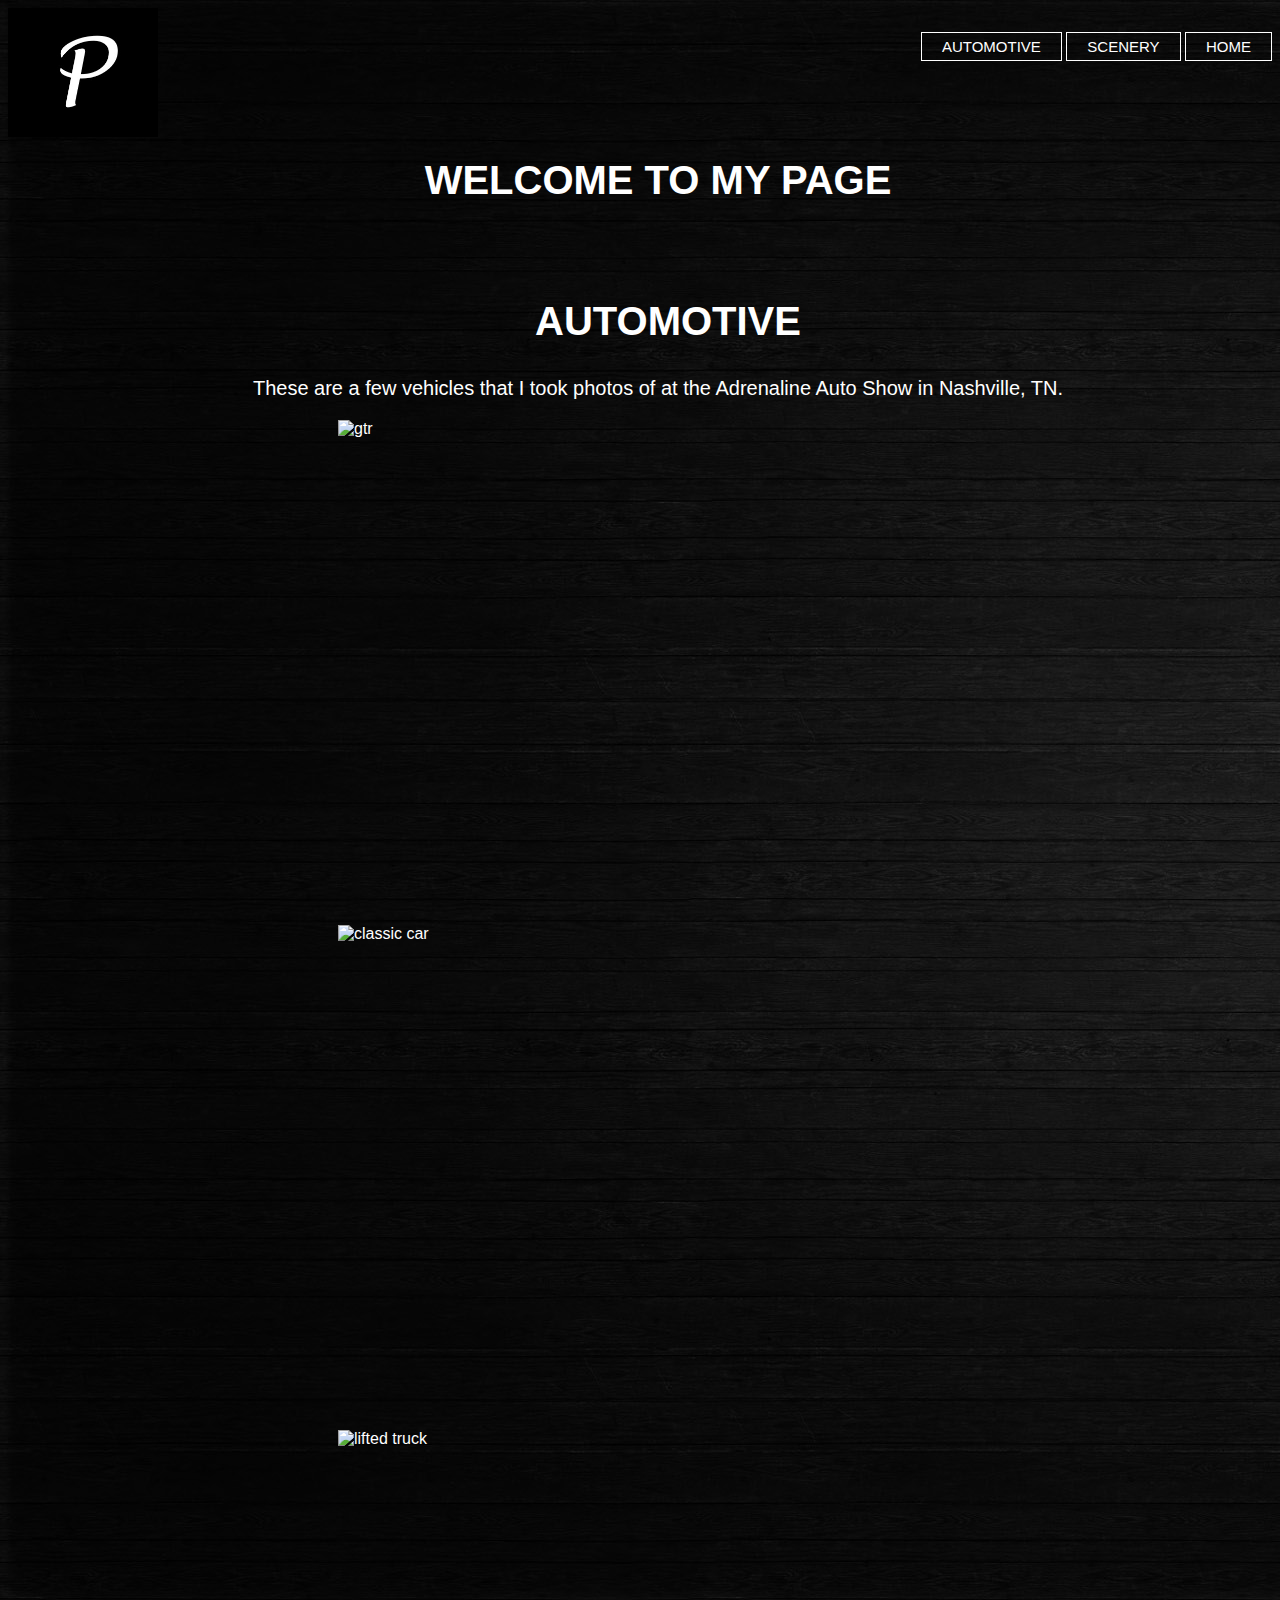
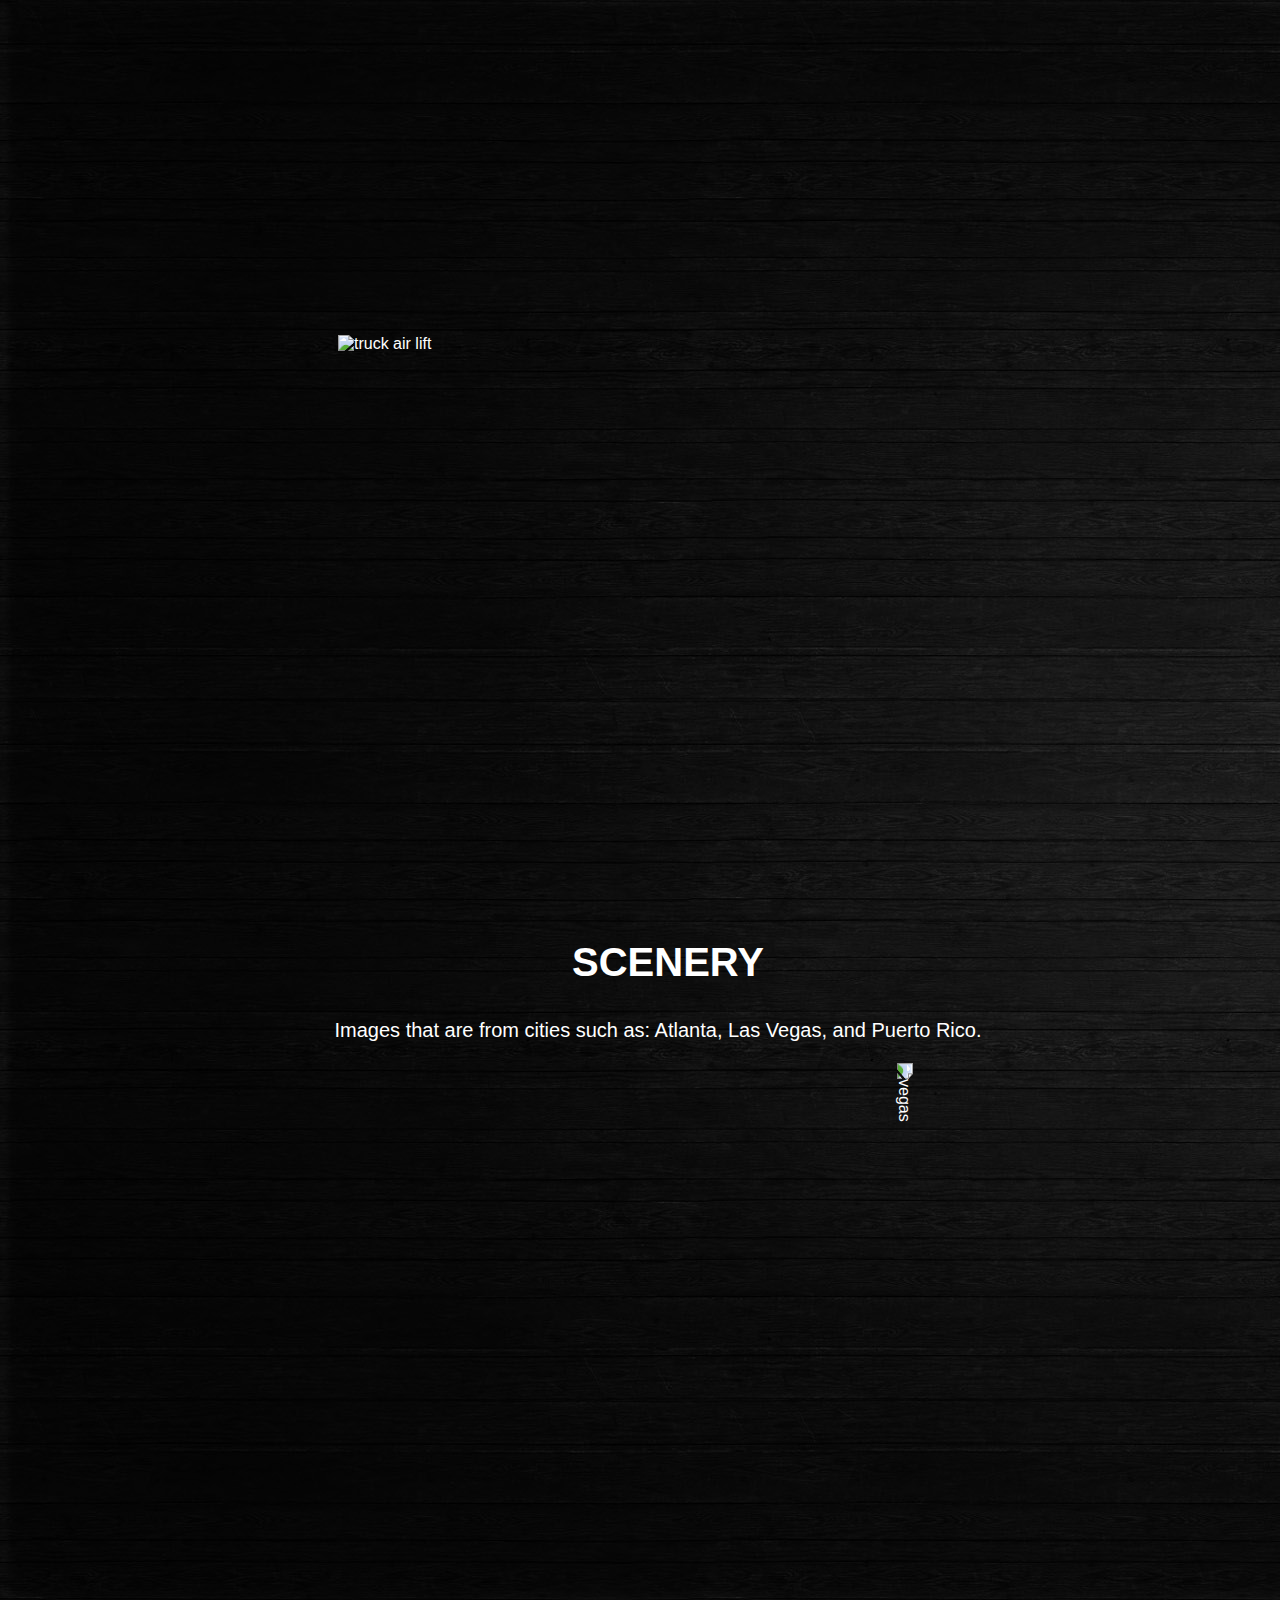
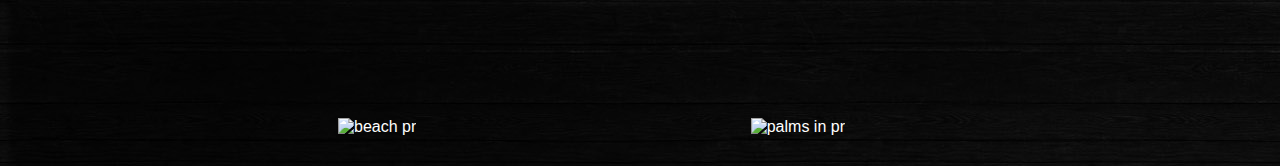
==== index2.html @ 286d536d "Update index2.html" ====
<!doctype html>
<html>

	<head>
		<title>Posey's Collection</title>
		<link href="main.css" rel="stylesheet" type="text/css" />
	</head>

	<body>
	
		<header>
			<div class="row">
				<div class="logo">
				<img src="https://calemposey12.github.io/logo.jpg" alt="logo">

			<ul class = "main-nav">
				<li class="active"><a href="#"> AUTOMOTIVE </a></li>
				<li class="active"><a href="#"> SCENERY </a></li>
				<li class="active"><a href="index.html"> HOME </a></li>
			</ul>
			
			</div>
			
	
			<div class="hero">
			<h1>Welcome To My Page</h1>
			
			<br></br>

		<h2>AUTOMOTIVE</h2>
		<p>These are a few vehicles that I took photos of at the 
		   Adrenaline Auto Show in Nashville, TN.
		</p>
		
		<img src="file:///C:/Users/CJ/Pictures/Adrenaline%20-%20Car%20Show/IMG_0928.JPG" alt="gtr" style="width:650px;height:500px;" class="center2">
		<img src="file:///C:/Users/CJ/Pictures/Adrenaline%20-%20Car%20Show/IMG_0936.JPG" alt="classic car" style="width:650px;height:500px;" class="center3">
		<img src="file:///C:/Users/CJ/Pictures/Adrenaline%20-%20Car%20Show/IMG_0944.JPG" alt="lifted truck" style="width:650px;height:500px;" class="center4">
		<img src="file:///C:/Users/CJ/Pictures/Adrenaline%20-%20Car%20Show/IMG_0762.JPG" alt="truck air lift" style="width:650px;height:500px;" class="center5">
		
		<br></br>
		<br></br>
		
		<h2>SCENERY</h2>
		<p>Images that are from cities such as: Atlanta, Las Vegas, and Puerto Rico.
		</p>
		
		<br></br>
		
		<img src="file:///C:/Users/CJ/Pictures/Las%20Vegas/IMG_6947.JPG" alt="vegas" style="width:650px;height:500px;" class="center6">
		<img src="file:///C:/Users/CJ/Pictures/Puerto%20Rico/IMG_8280.JPG" alt="beach pr" style="width:650px;height:500px;" class="center7">
		<img src="file:///C:/Users/CJ/Pictures/Puerto%20Rico/IMG_8276.JPG" alt="palms in pr" style="width:650px;height:500px;" class="center8">

		
		
		
		
		
		<div class="button">
					
			</div>
			
			
			
		</header>
		
		
		
		
	</body>
	
</html>
---- main.css ----
body
{
 background-image: linear-gradient(rgba(0,0,0,0.5),rgba(0,0,0,0.5)), url("https://calemposey12.github.io/blk.jpg");
 color: #FFFFFF;
 font-family: arial;
 
}

.main-nav
{
	float: right;
	list-style: none;
	margin-top: 30px;
}

.main-nav li
{
	display: inline-block;
}


.main-nav li a 
{
	color: white;
	text-decoration: none;
	padding: 5px 20px;
	font-family: arial;
	font-size: 15px;
}

.main-nav li.active a
{
	border: 1px solid white;
}

.main-nav li a:hover
{
	border: 1px solid white;
}

.logo img
{
	width: 150px;
	height: auto;
	float: left;
}

.row
{
	max-width: 1200px
	margin: auto;
}

.hero
{
	position: absolute;
	width: 1200px;
	margin-left: 0;
	margin-top: 0;
}

h1
{
	color: white;
	text-transform: uppercase;
	font-size: 40px;
	text-align: center;
	margin-top: 150px;
	margin-left: 100px;

}

.button
{
	margin-top: 30px;
	margin-left: 440px;
}

.btn
{
	border: 1px solid white;
	padding: 10px 30px;
	color: white;
	text-decoration: none;
	margin-right: 5px;
	font-size: 12px;
	text-transform: uppercase;
}

.btn-one
{
	background-color: grey;
	font-family: arial;
	margin-left: 60px;
}

.btn-two
{
	background-color: grey;
	font-family: arial;
	margin-left: 0px;

}

h2
{
	color: white;
	font-size: 40px;
	text-align: center;
	margin-left: 120px;
}

p 
{
	color: white;
	font-size: 20px;
	text-align: center;
	margin-left: 100px;
}

.center
{
	display: block;
	margin-left: 350px;


}

.center2
{
	margin-left: 330px;
	display: block;

}

.center3
{
	margin-left: 330px;
	margin-top: 5px;
	display: block;

}

.center4
{
	transform: rotate(360deg);
	margin-left: 330px;
	margin-top: 5px;
	display: block;

}

.center5
{
	margin-left: 330px;
	margin-top: 5px;
	display: block;

}

.center6
{
	margin-left: 330px;
	margin-top: 40px;
	display: block;
	transform: rotate(90deg);
}

.center7
{
	margin-left: 330px;
	margin-top: 80px;
	dislay: block;
}

.center8
{
	margin-left: 330px;
	margin-top: 0px;
	dislay: block;
}



.network-name
{
	color: white;
	text-decoration: none;
	padding: 5px 20px;
	font-family: arial;
	font-size: 15px;
	float: right;
	list-style: none;
	margin-top: 30px;
	display: inline-block;
	border: 1px solid white;

}
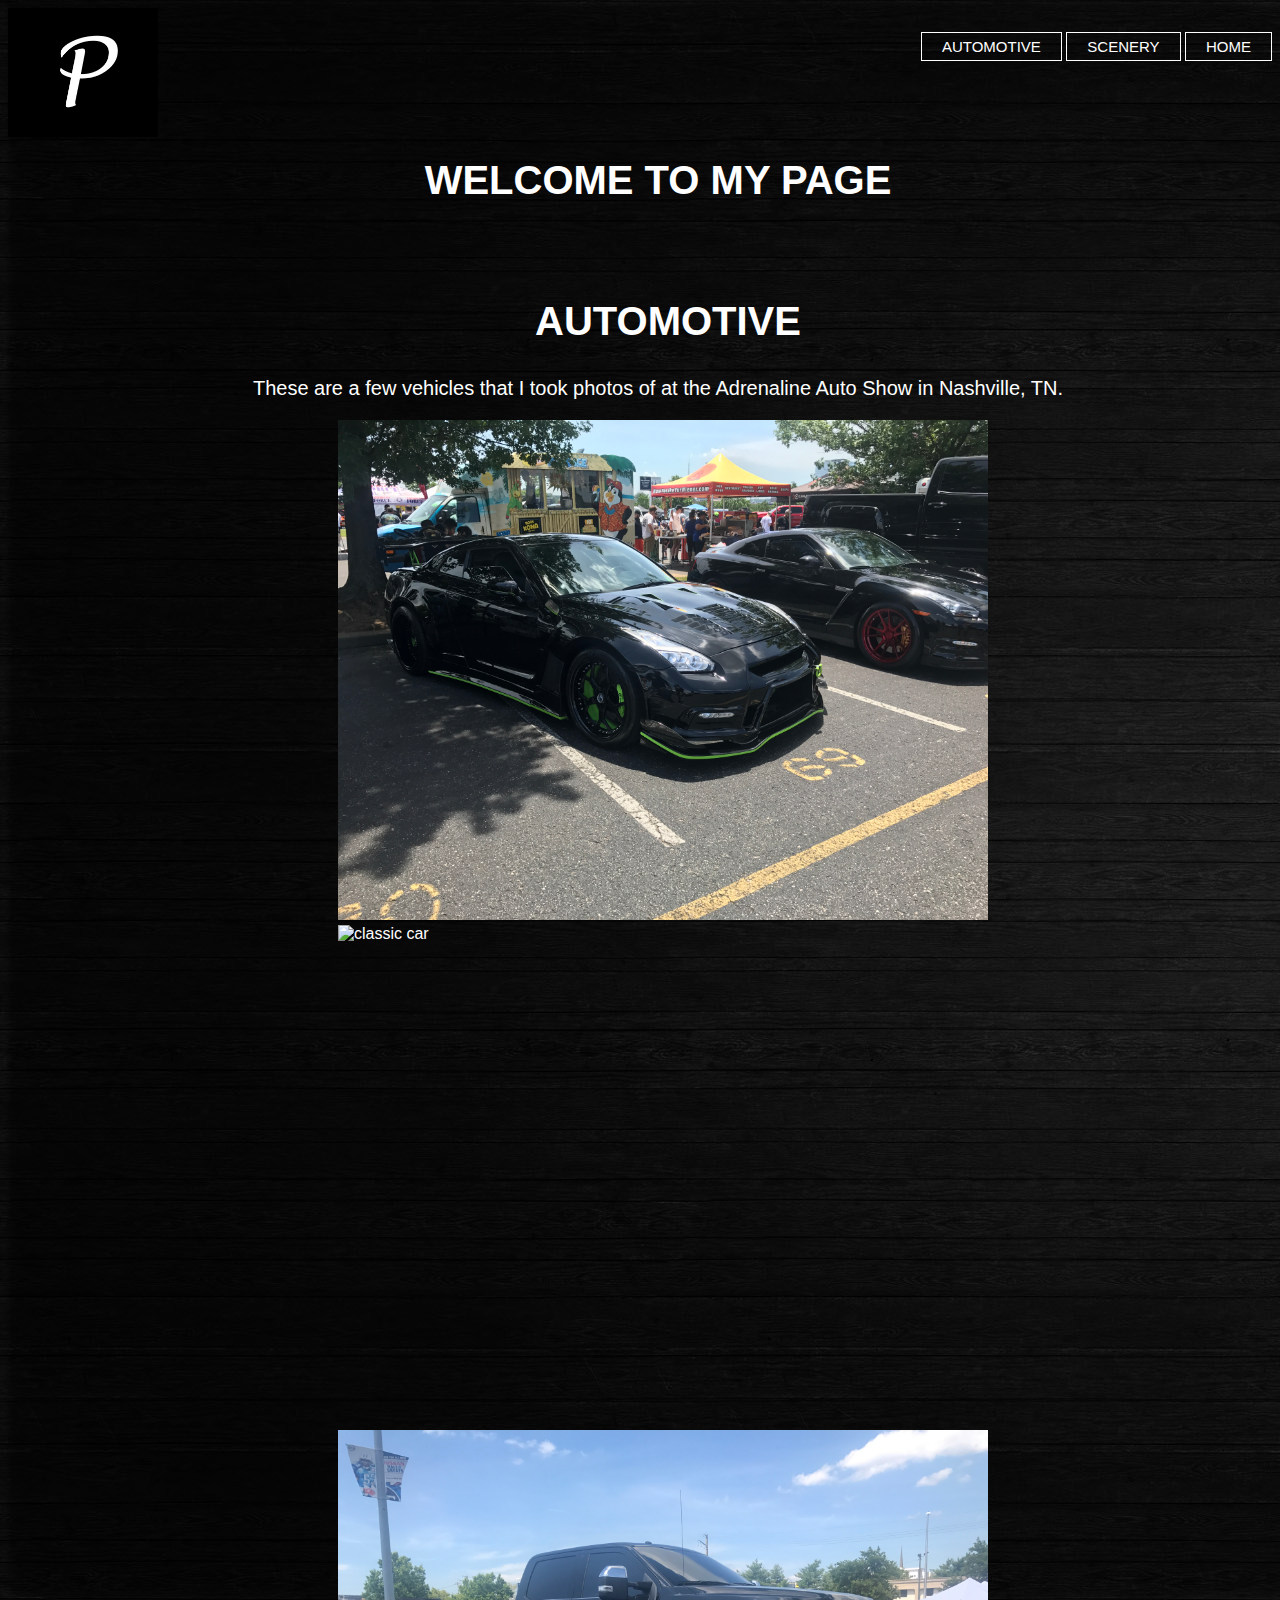
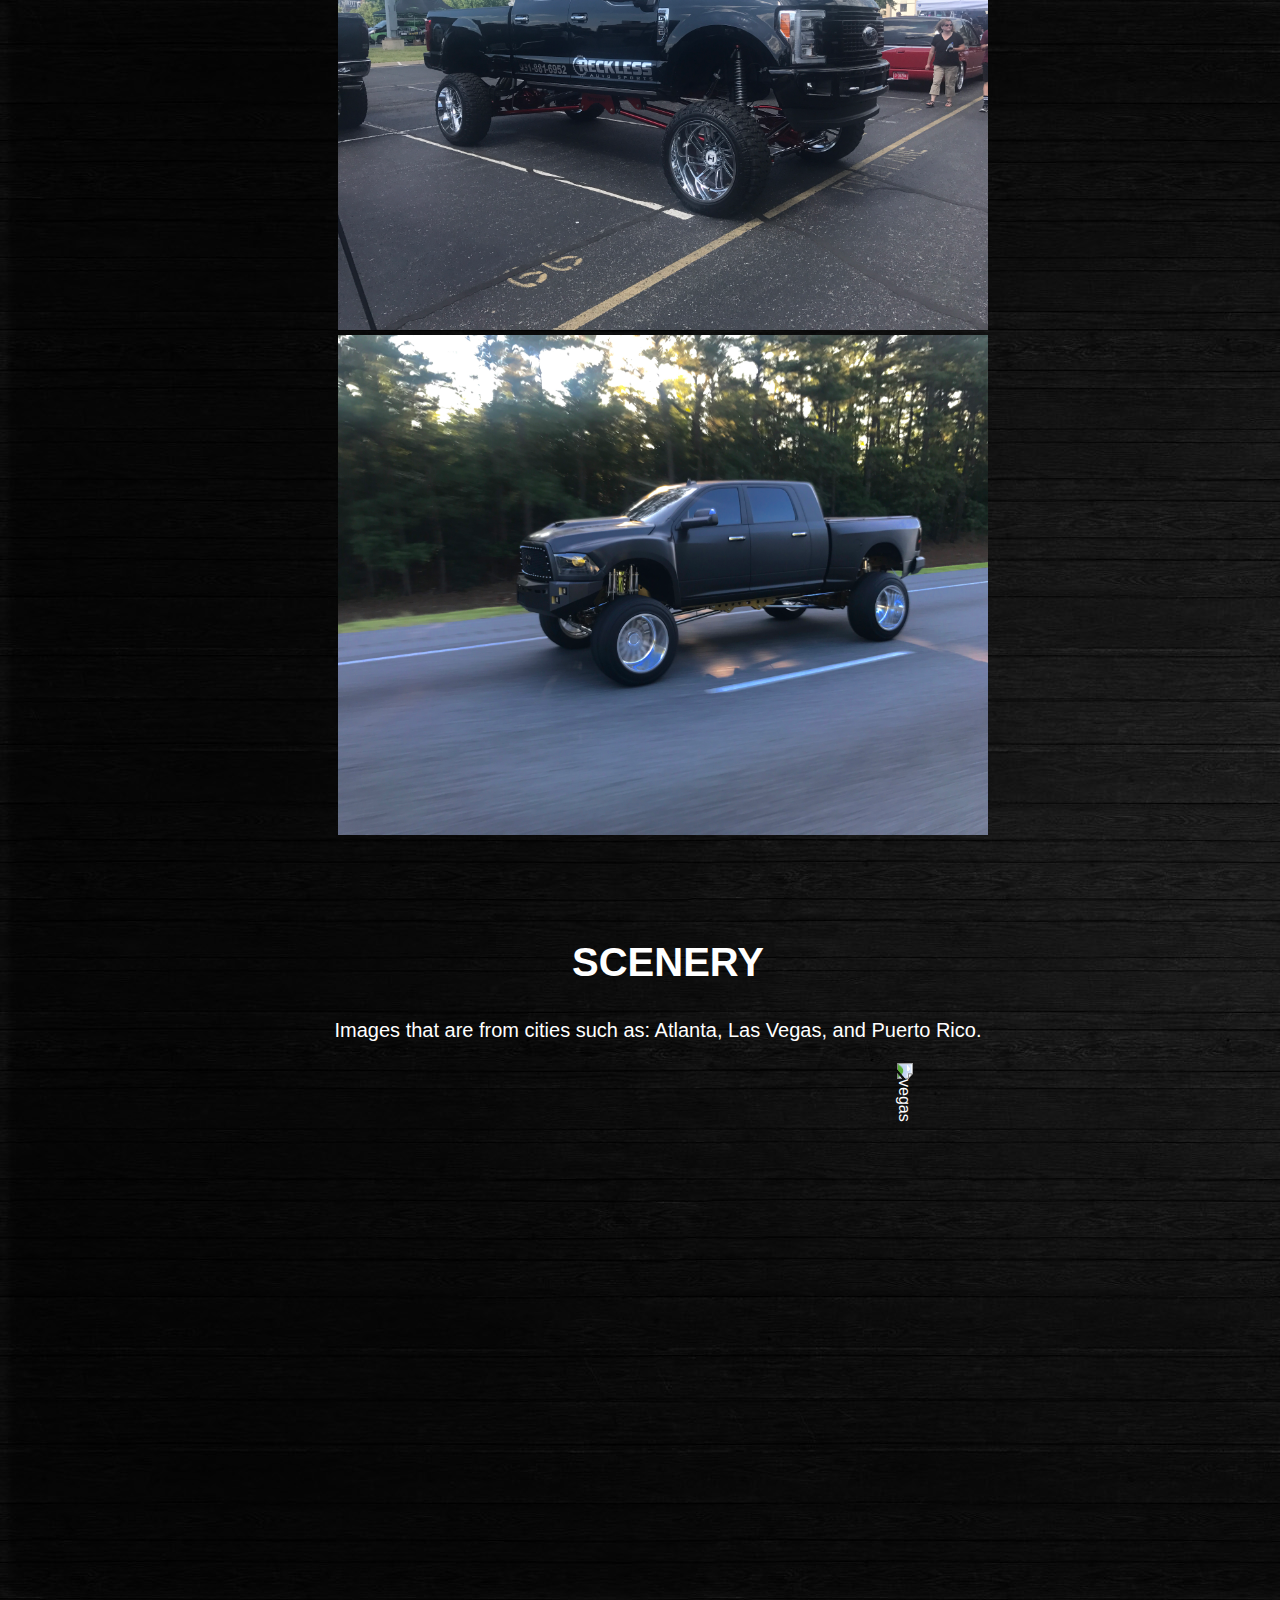
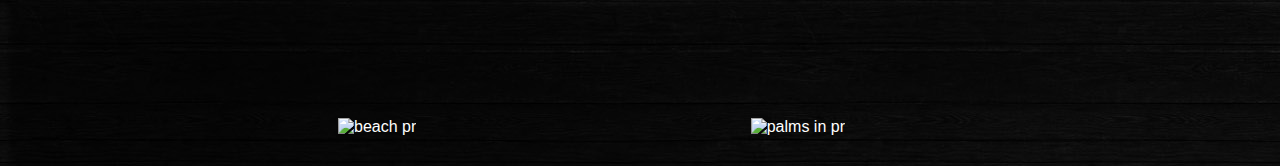
==== commit 3b275c23: "Update index2.html" ====
--- a/index2.html
+++ b/index2.html
@@ -32,10 +32,10 @@
 		   Adrenaline Auto Show in Nashville, TN.
 		</p>
 		
-		<img src="file:///C:/Users/CJ/Pictures/Adrenaline%20-%20Car%20Show/IMG_0928.JPG" alt="gtr" style="width:650px;height:500px;" class="center2">
+		<img src="https://calemposey12.github.io/gtr.JPG" alt="gtr" style="width:650px;height:500px;" class="center2">
 		<img src="file:///C:/Users/CJ/Pictures/Adrenaline%20-%20Car%20Show/IMG_0936.JPG" alt="classic car" style="width:650px;height:500px;" class="center3">
-		<img src="file:///C:/Users/CJ/Pictures/Adrenaline%20-%20Car%20Show/IMG_0944.JPG" alt="lifted truck" style="width:650px;height:500px;" class="center4">
-		<img src="file:///C:/Users/CJ/Pictures/Adrenaline%20-%20Car%20Show/IMG_0762.JPG" alt="truck air lift" style="width:650px;height:500px;" class="center5">
+		<img src="https://calemposey12.github.io/lifted%20ford.JPG" alt="lifted truck" style="width:650px;height:500px;" class="center4">
+		<img src="https://calemposey12.github.io/cummins.JPG" alt="truck air lift" style="width:650px;height:500px;" class="center5">
 		
 		<br></br>
 		<br></br>
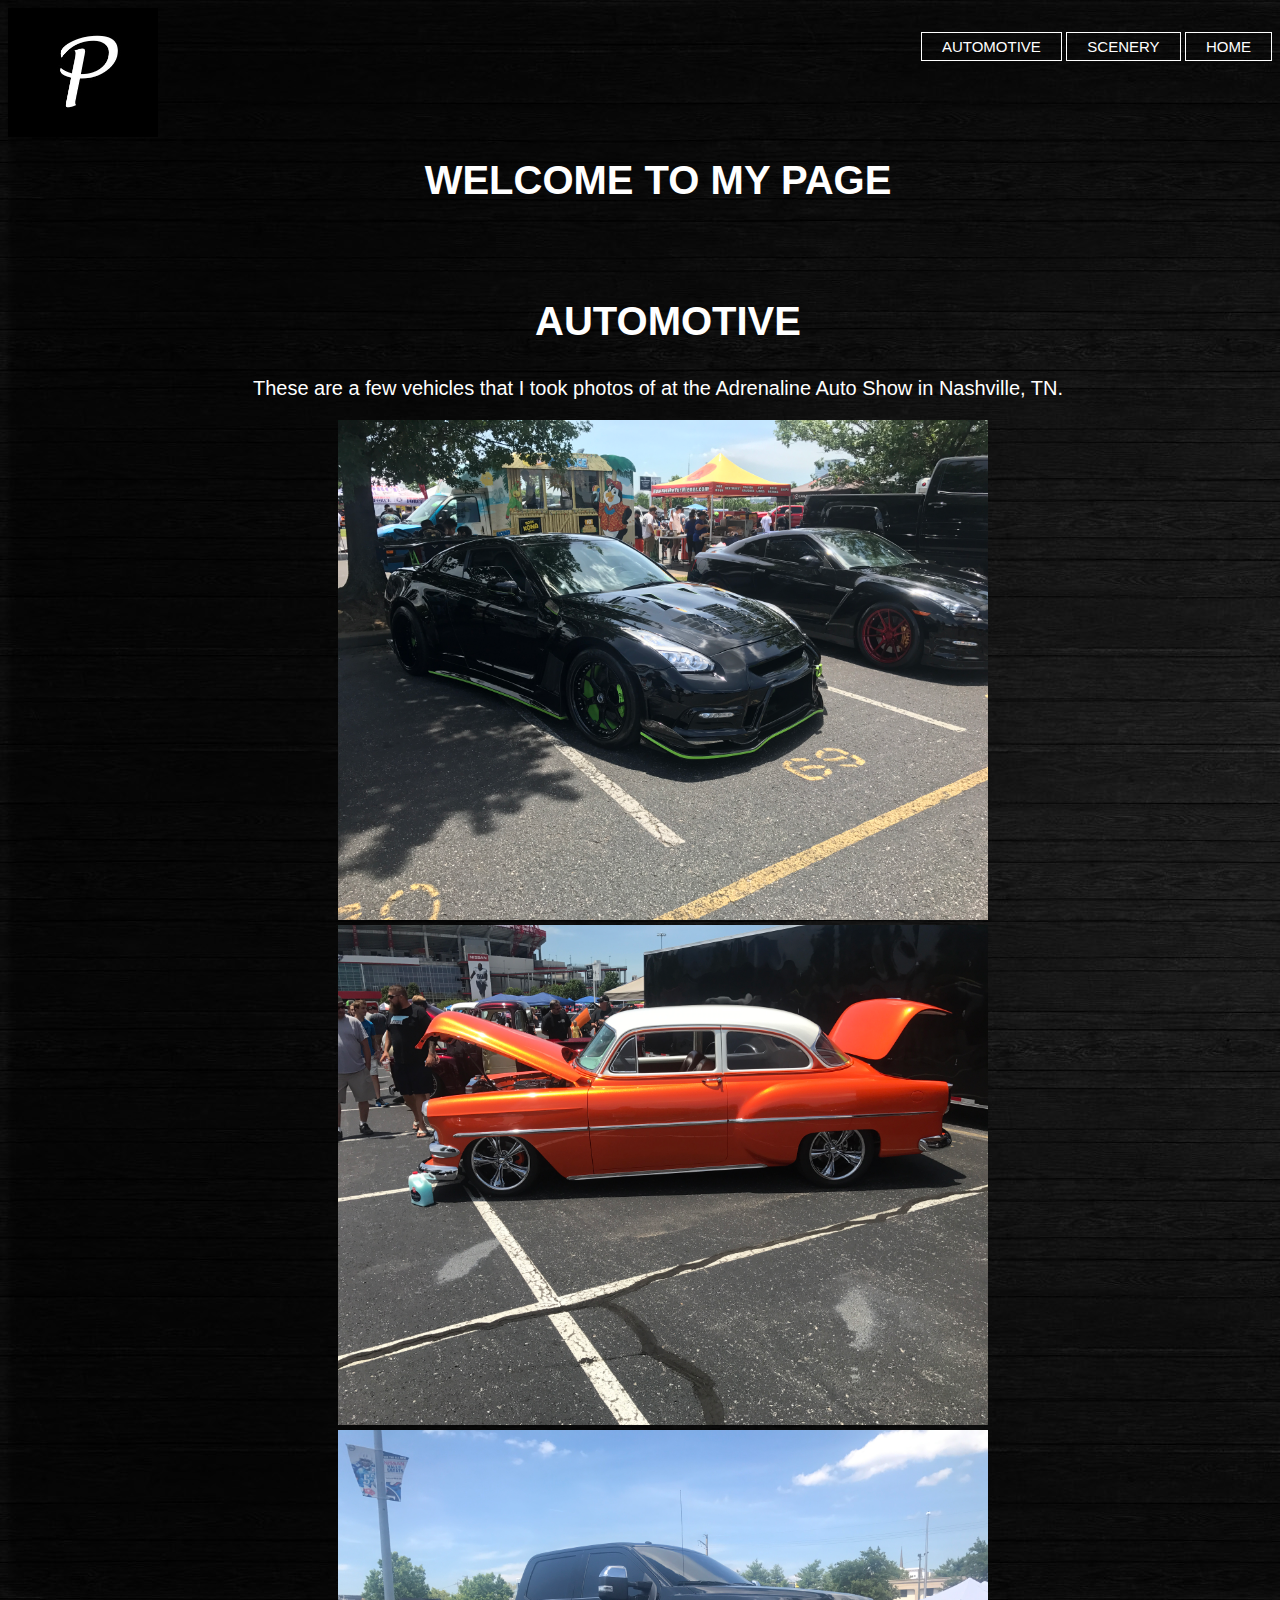
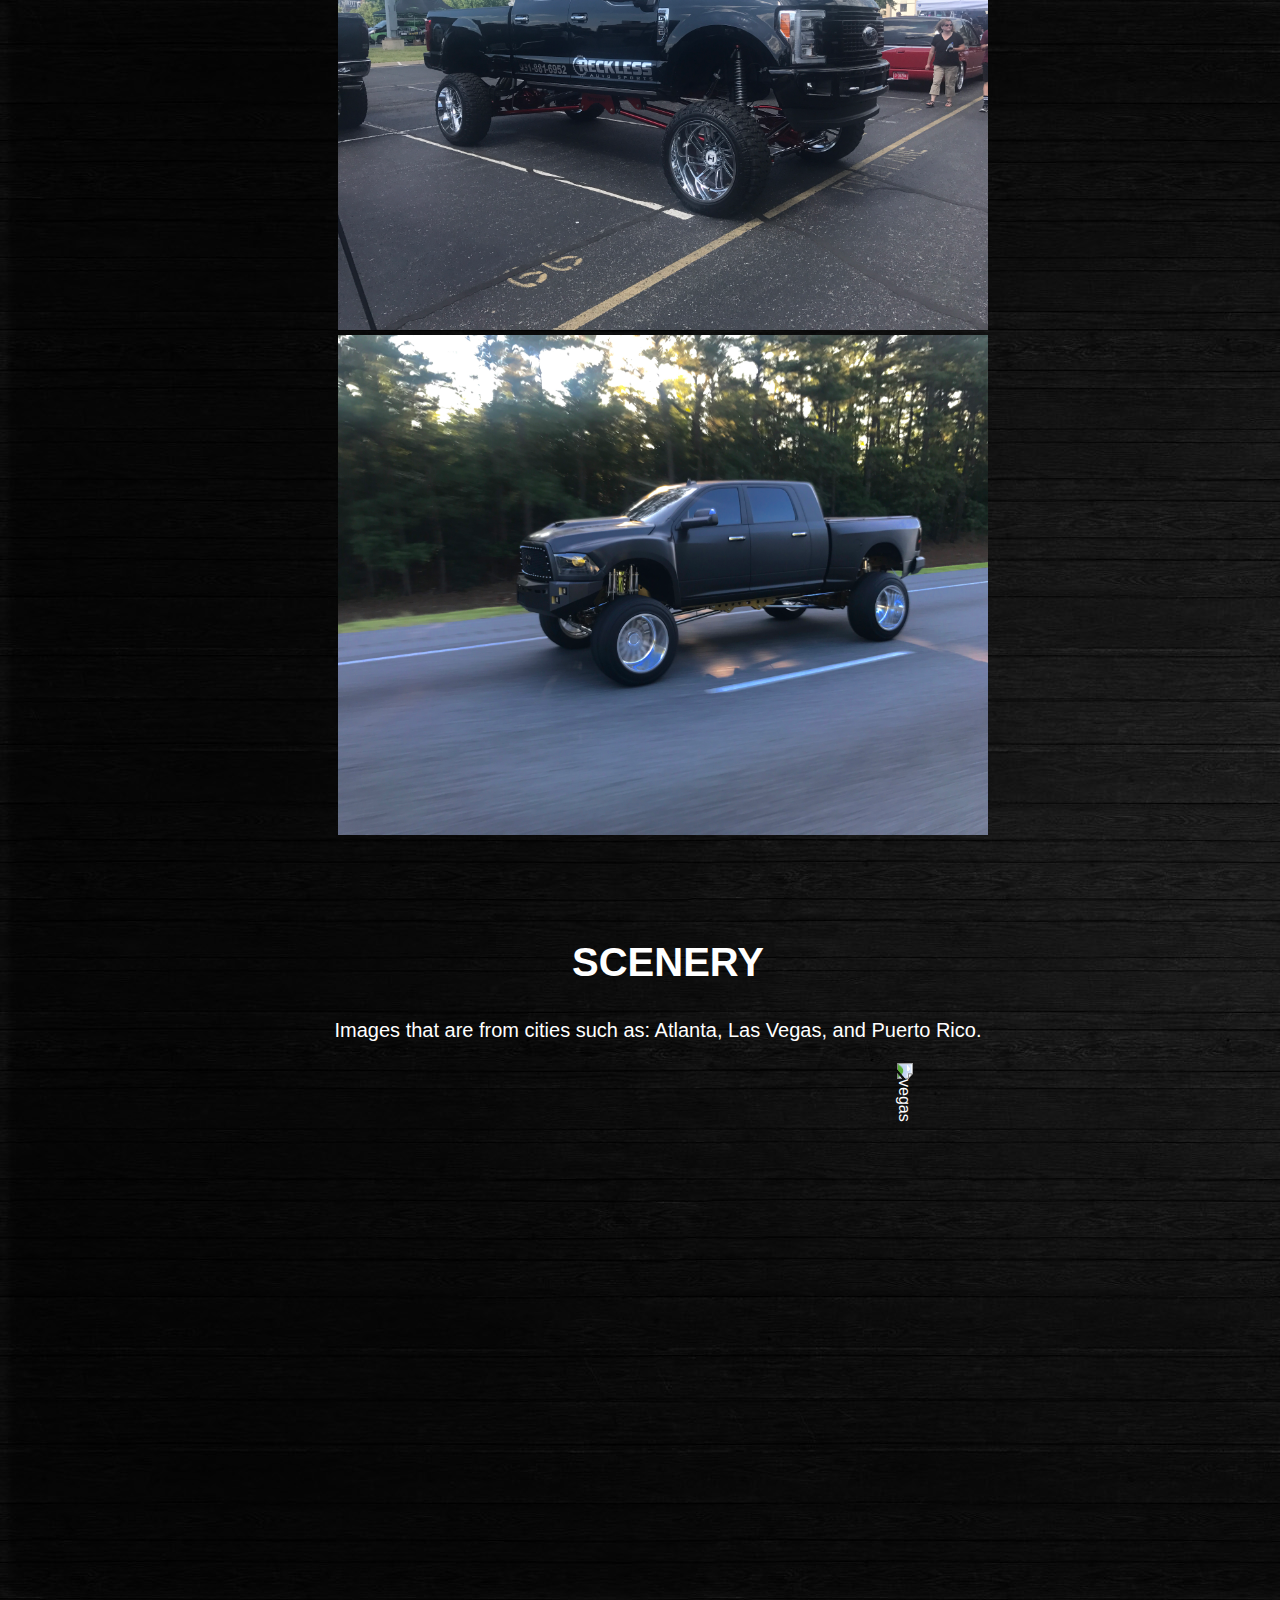
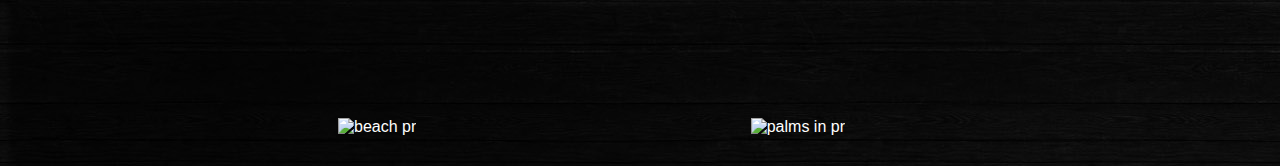
==== commit 4d960bf4: "Update index2.html" ====
--- a/index2.html
+++ b/index2.html
@@ -33,7 +33,7 @@
 		</p>
 		
 		<img src="https://calemposey12.github.io/gtr.JPG" alt="gtr" style="width:650px;height:500px;" class="center2">
-		<img src="file:///C:/Users/CJ/Pictures/Adrenaline%20-%20Car%20Show/IMG_0936.JPG" alt="classic car" style="width:650px;height:500px;" class="center3">
+		<img src="https://calemposey12.github.io/classic%20car.JPG" alt="classic car" style="width:650px;height:500px;" class="center3">
 		<img src="https://calemposey12.github.io/lifted%20ford.JPG" alt="lifted truck" style="width:650px;height:500px;" class="center4">
 		<img src="https://calemposey12.github.io/cummins.JPG" alt="truck air lift" style="width:650px;height:500px;" class="center5">
 		
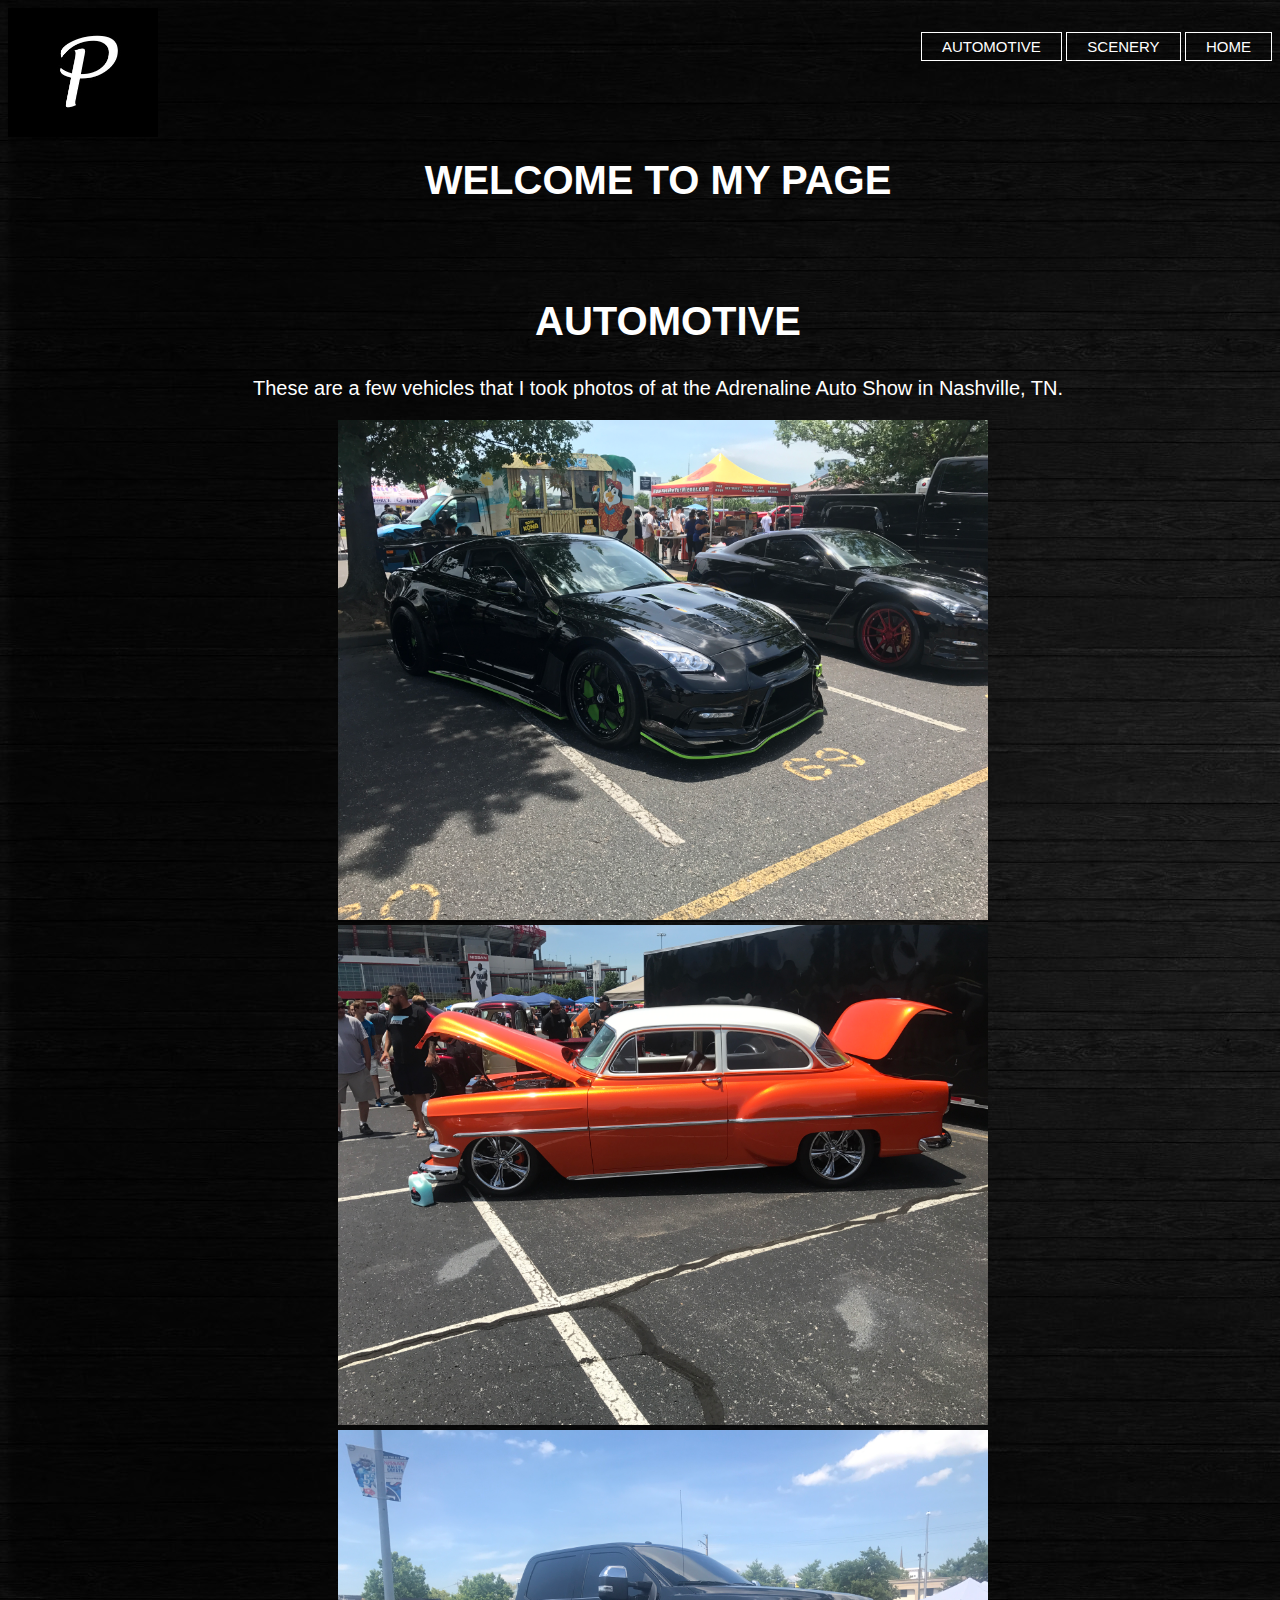
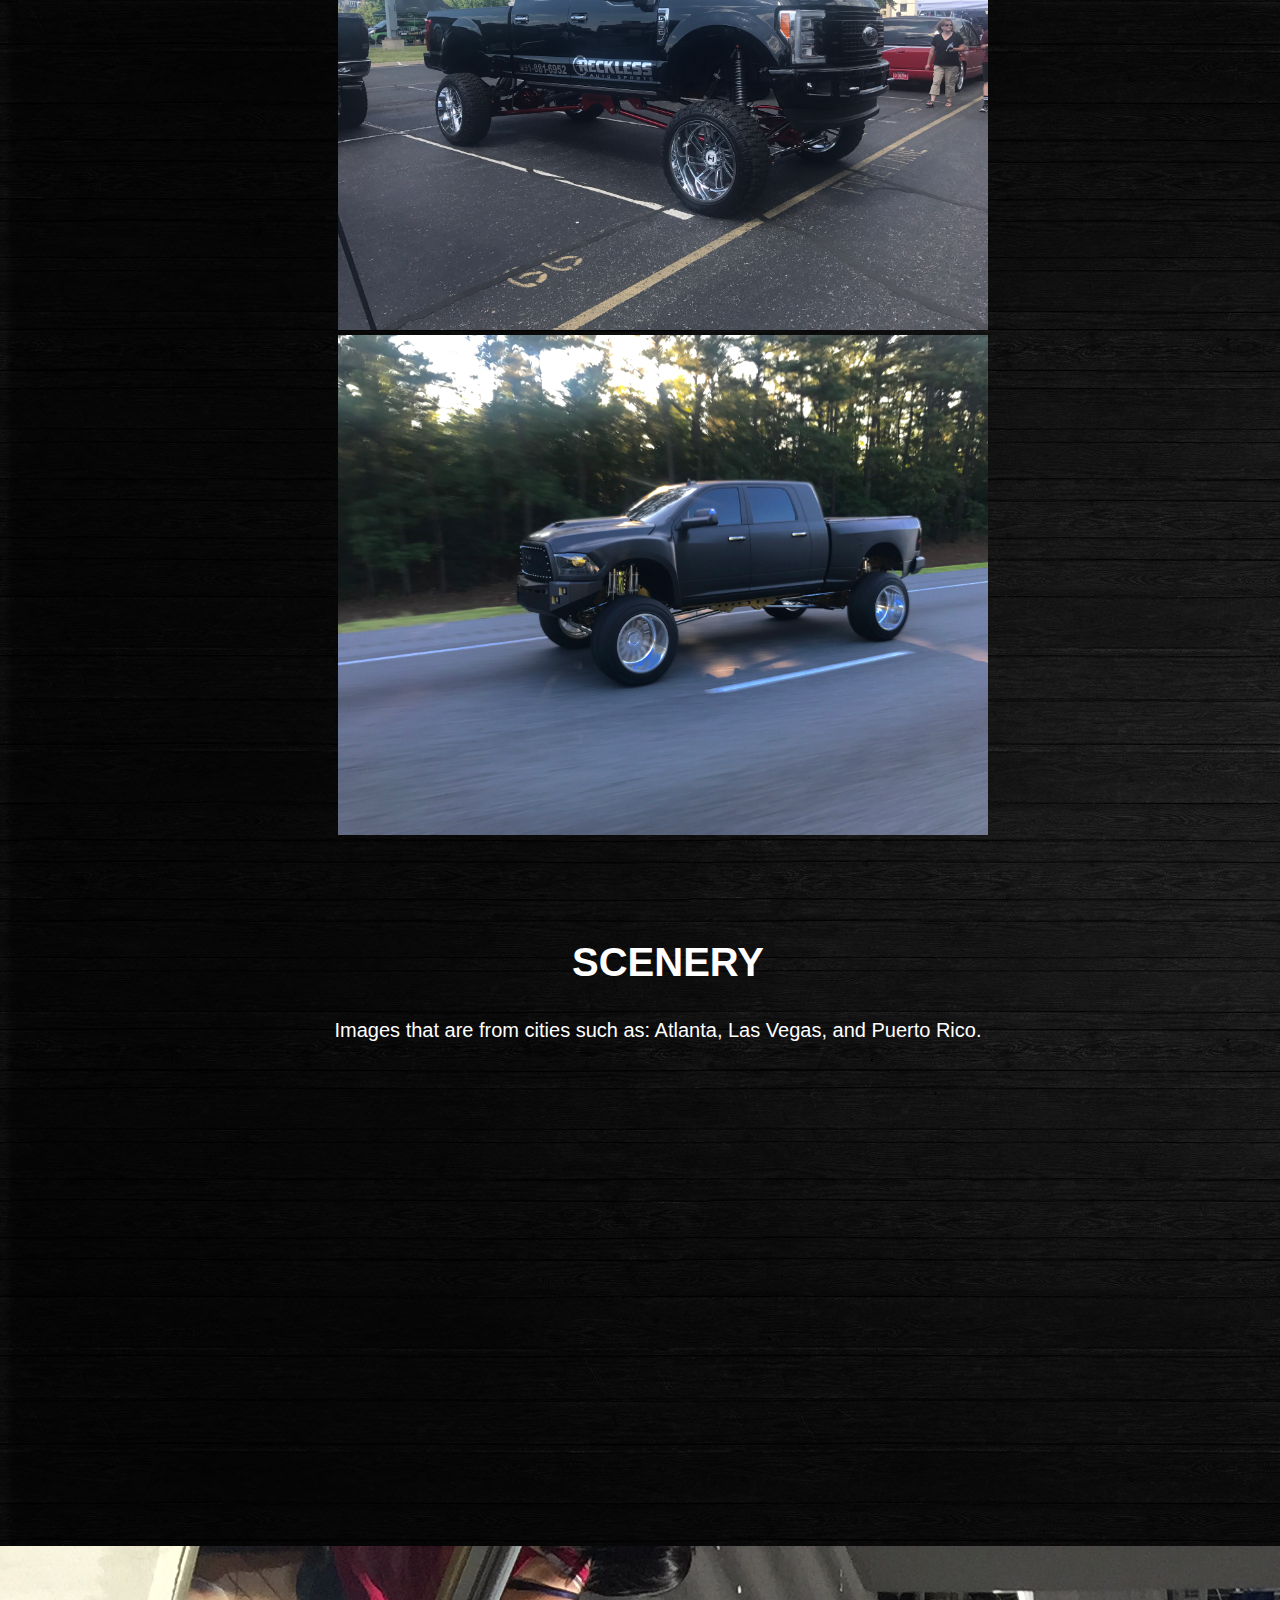
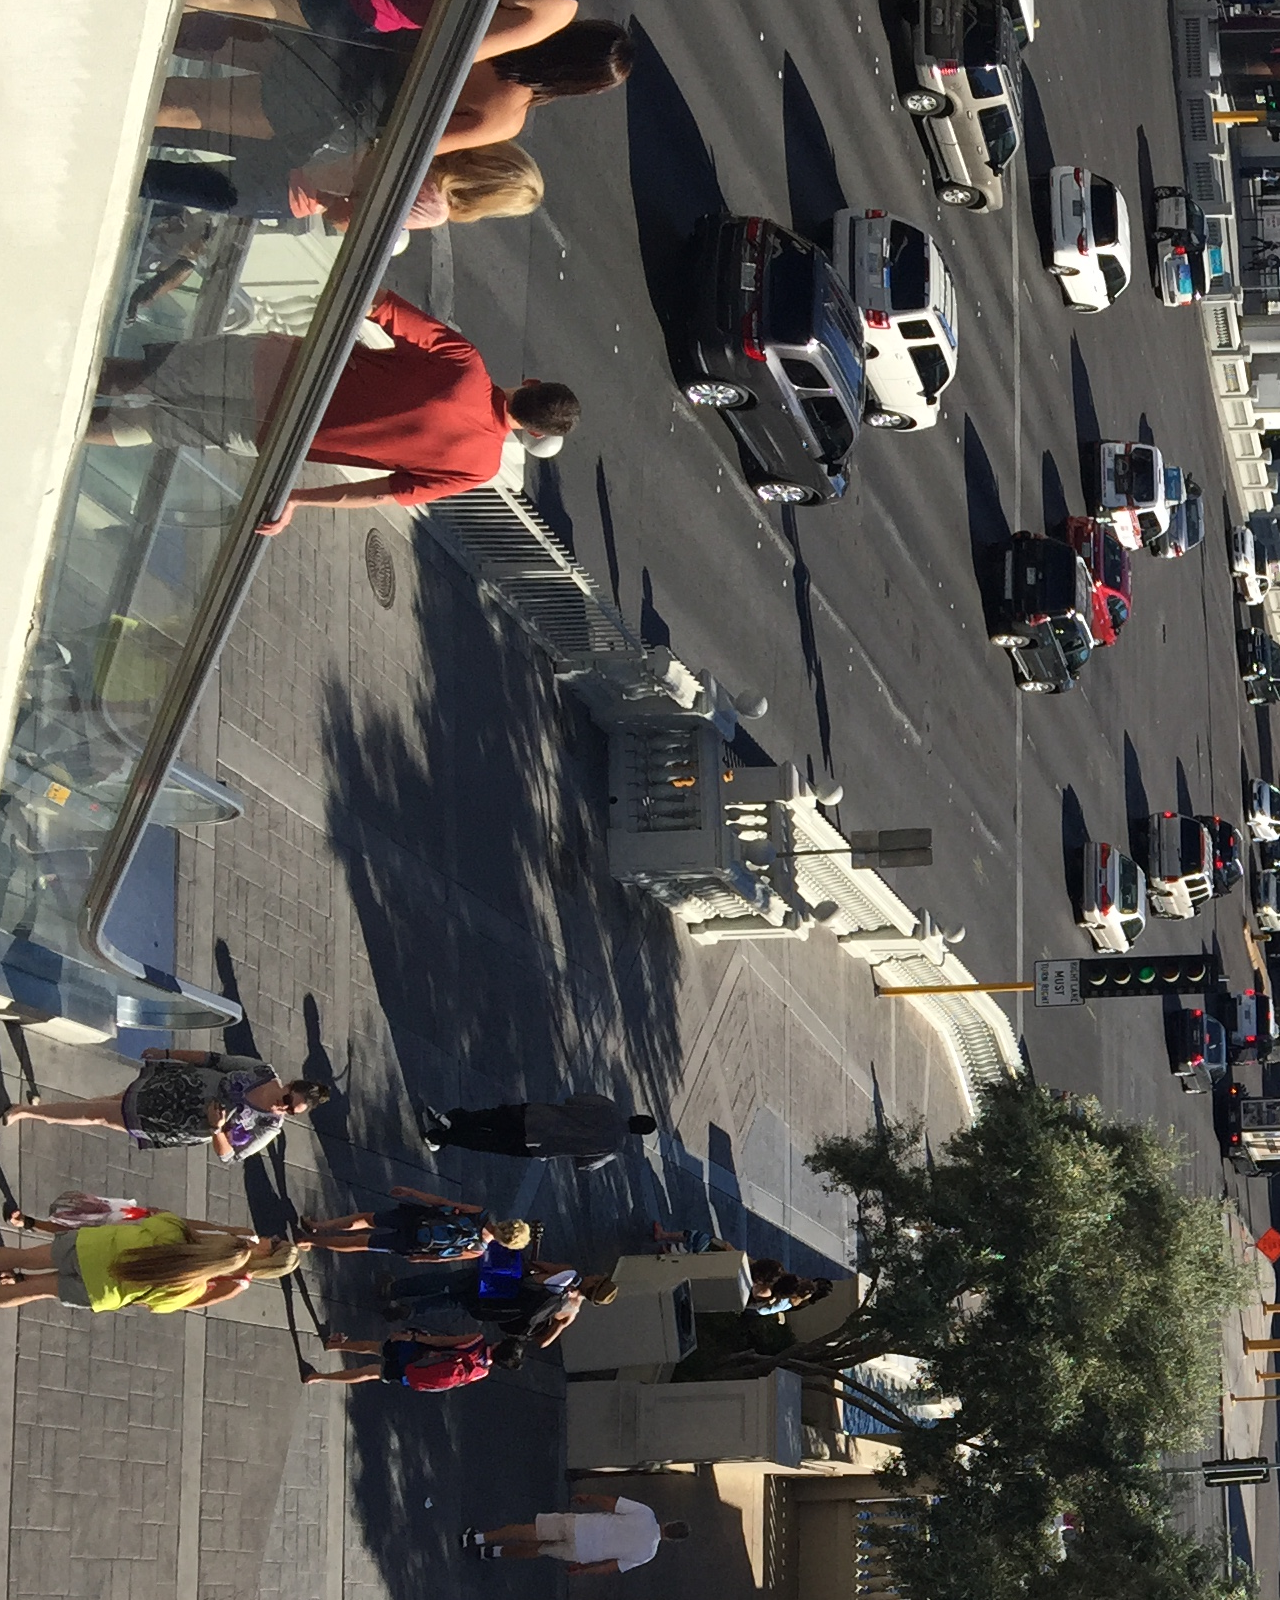
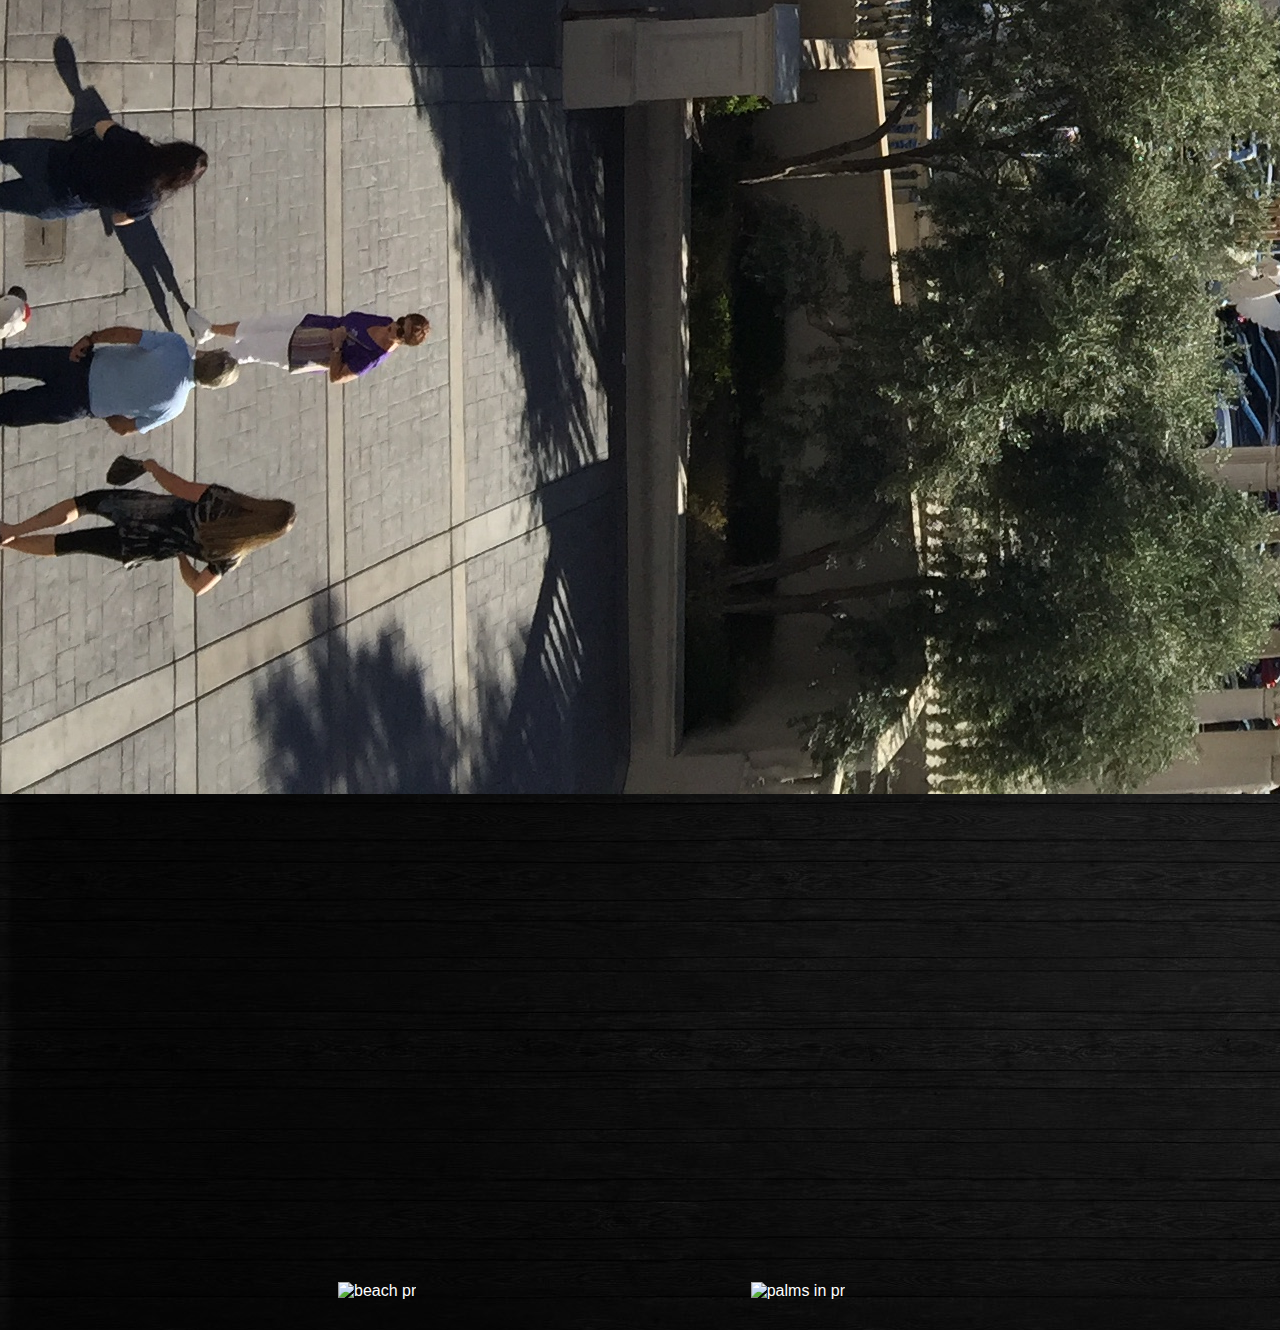
==== commit 40edcc77: "Update index2.html" ====
--- a/index2.html
+++ b/index2.html
@@ -46,9 +46,9 @@
 		
 		<br></br>
 		
-		<img src="file:///C:/Users/CJ/Pictures/Las%20Vegas/IMG_6947.JPG" alt="vegas" style="width:650px;height:500px;" class="center6">
-		<img src="file:///C:/Users/CJ/Pictures/Puerto%20Rico/IMG_8280.JPG" alt="beach pr" style="width:650px;height:500px;" class="center7">
-		<img src="file:///C:/Users/CJ/Pictures/Puerto%20Rico/IMG_8276.JPG" alt="palms in pr" style="width:650px;height:500px;" class="center8">
+		<img src="https://calemposey12.github.io/vegas.JPG" class="center6">
+		<img src="https://calemposey12.github.io/pr%beach.JPG" alt="beach pr" style="width:650px;height:500px;" class="center7">
+		<img src="https://calemposey12.github.io/pr%palms.JPG" alt="palms in pr" style="width:650px;height:500px;" class="center8">
 
 		
 		
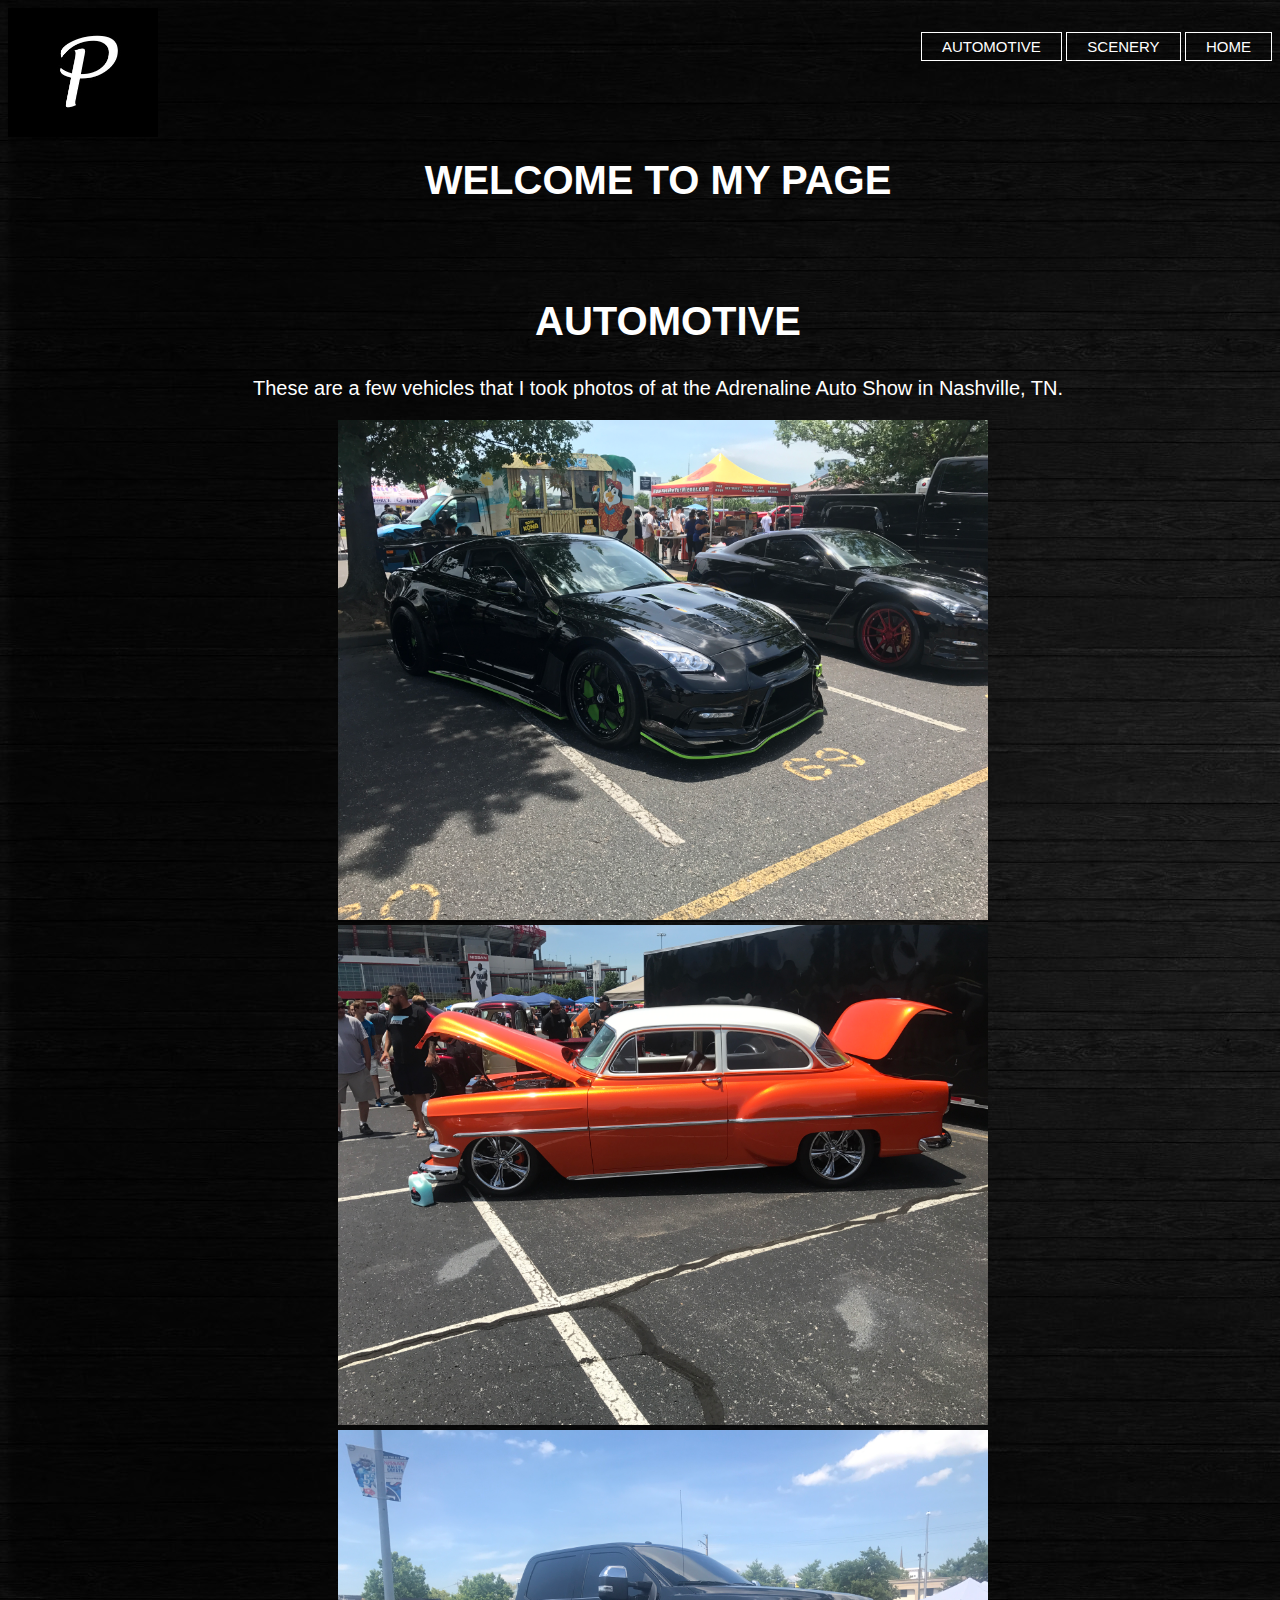
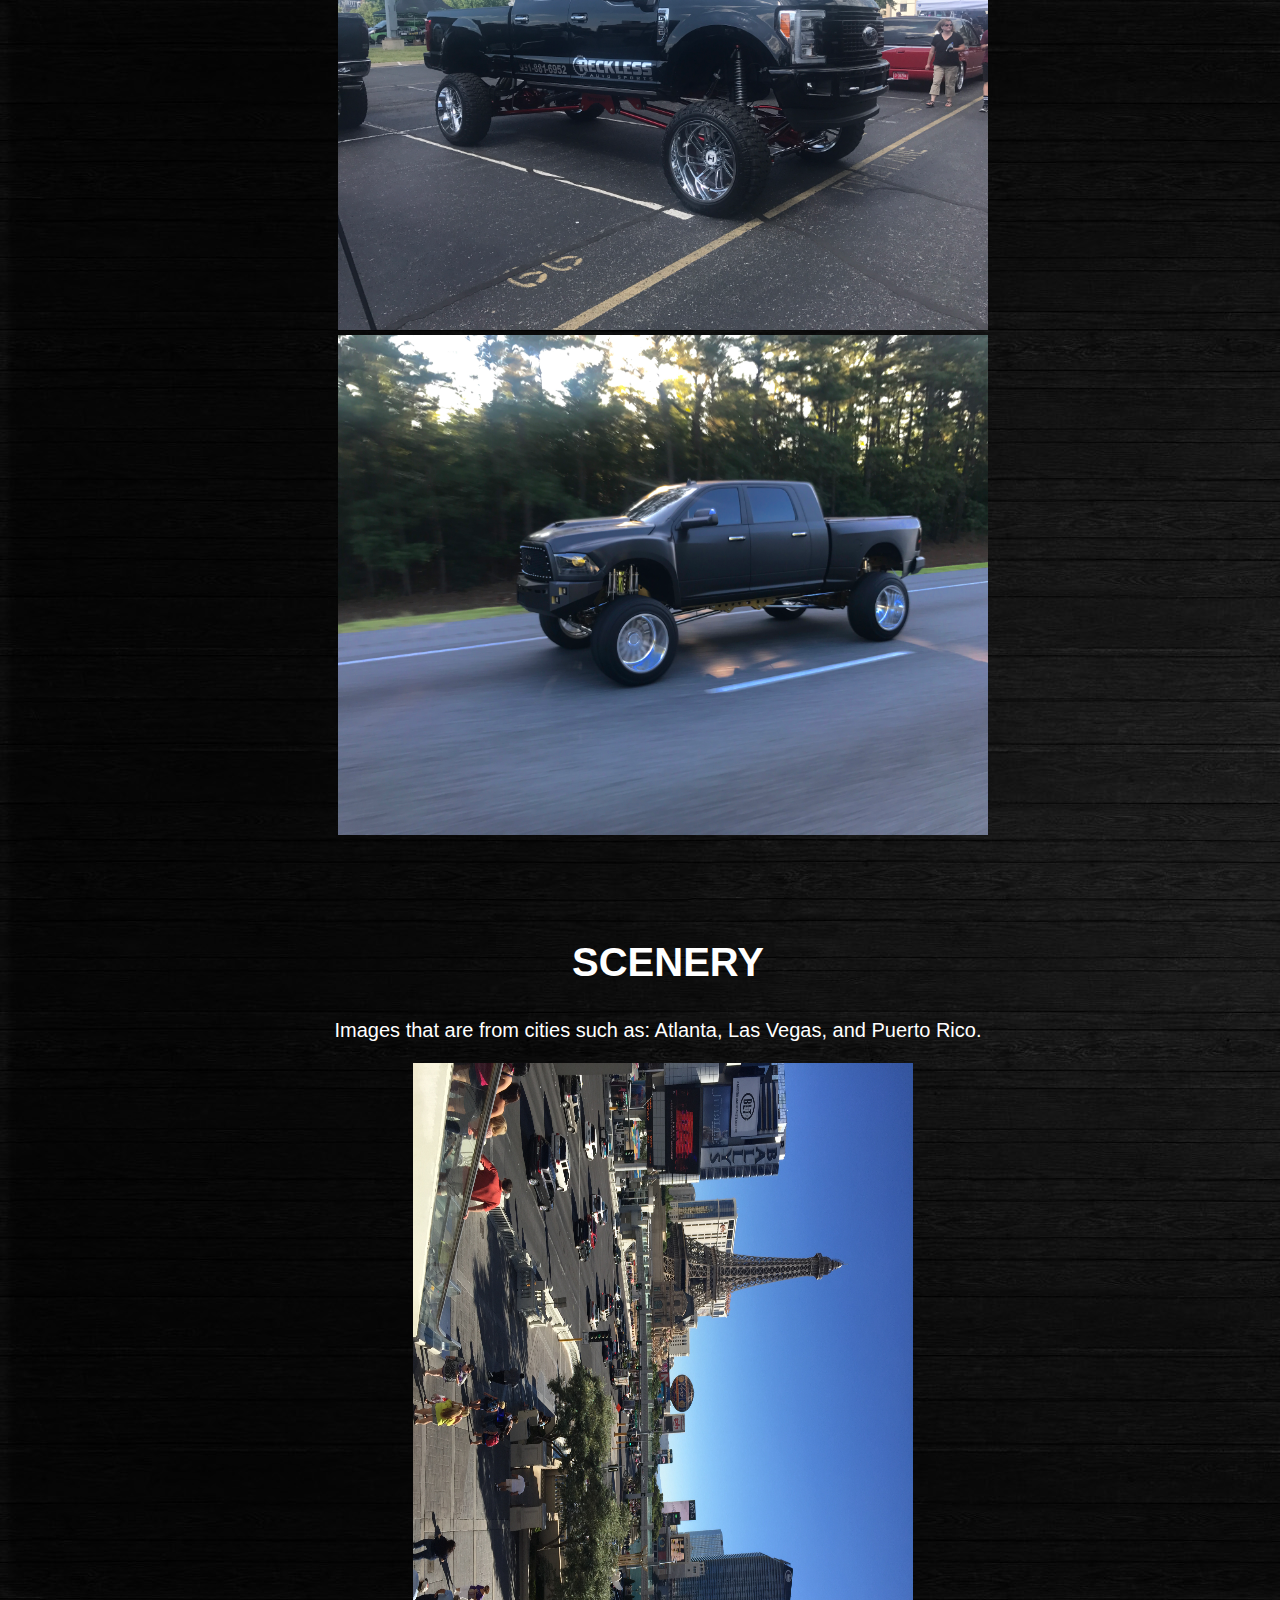
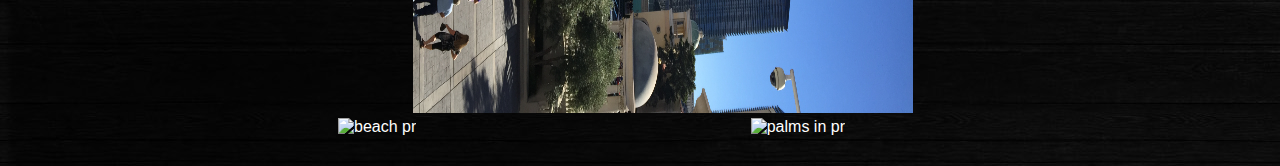
==== commit c139f4fb: "Update index2.html" ====
--- a/index2.html
+++ b/index2.html
@@ -46,7 +46,7 @@
 		
 		<br></br>
 		
-		<img src="https://calemposey12.github.io/vegas.JPG" class="center6">
+		<img src="https://calemposey12.github.io/vegas.JPG" alt="vegas" style="width:650px;height:500px;" class="center6">
 		<img src="https://calemposey12.github.io/pr%beach.JPG" alt="beach pr" style="width:650px;height:500px;" class="center7">
 		<img src="https://calemposey12.github.io/pr%palms.JPG" alt="palms in pr" style="width:650px;height:500px;" class="center8">
 
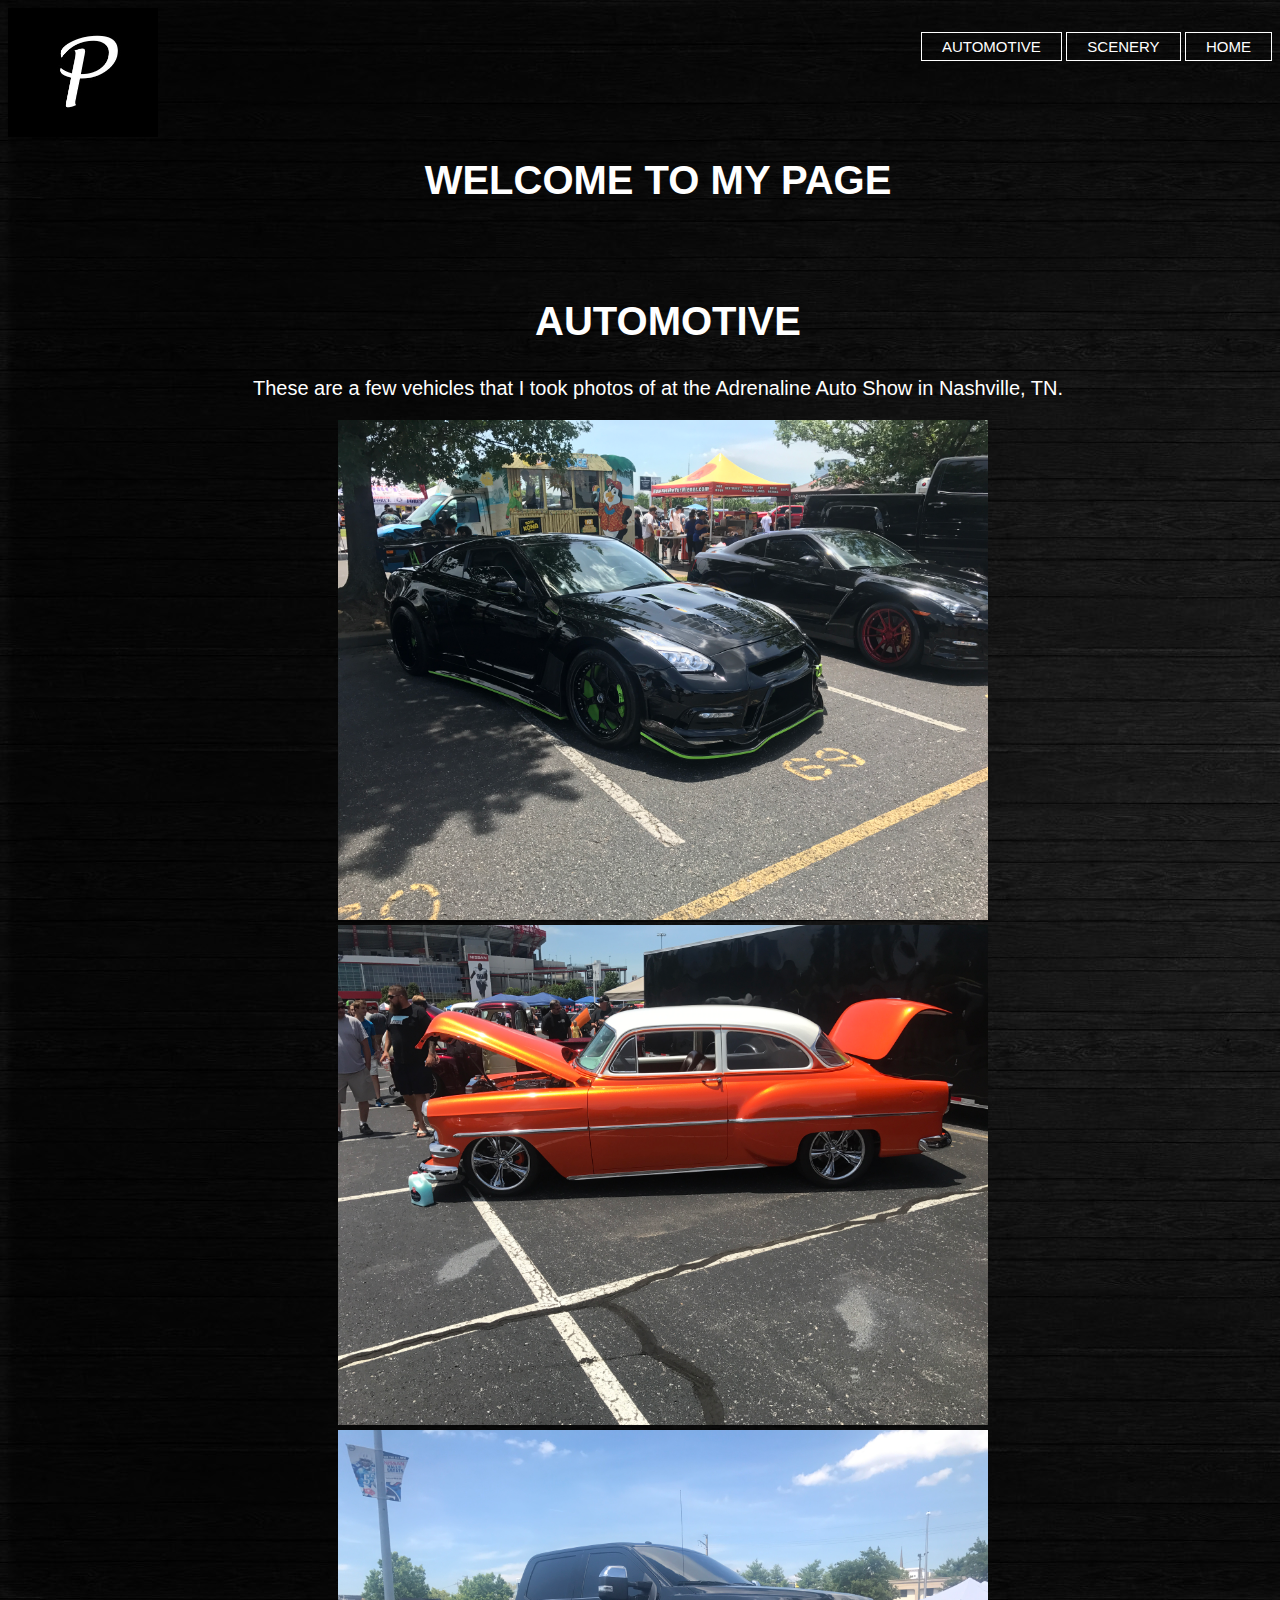
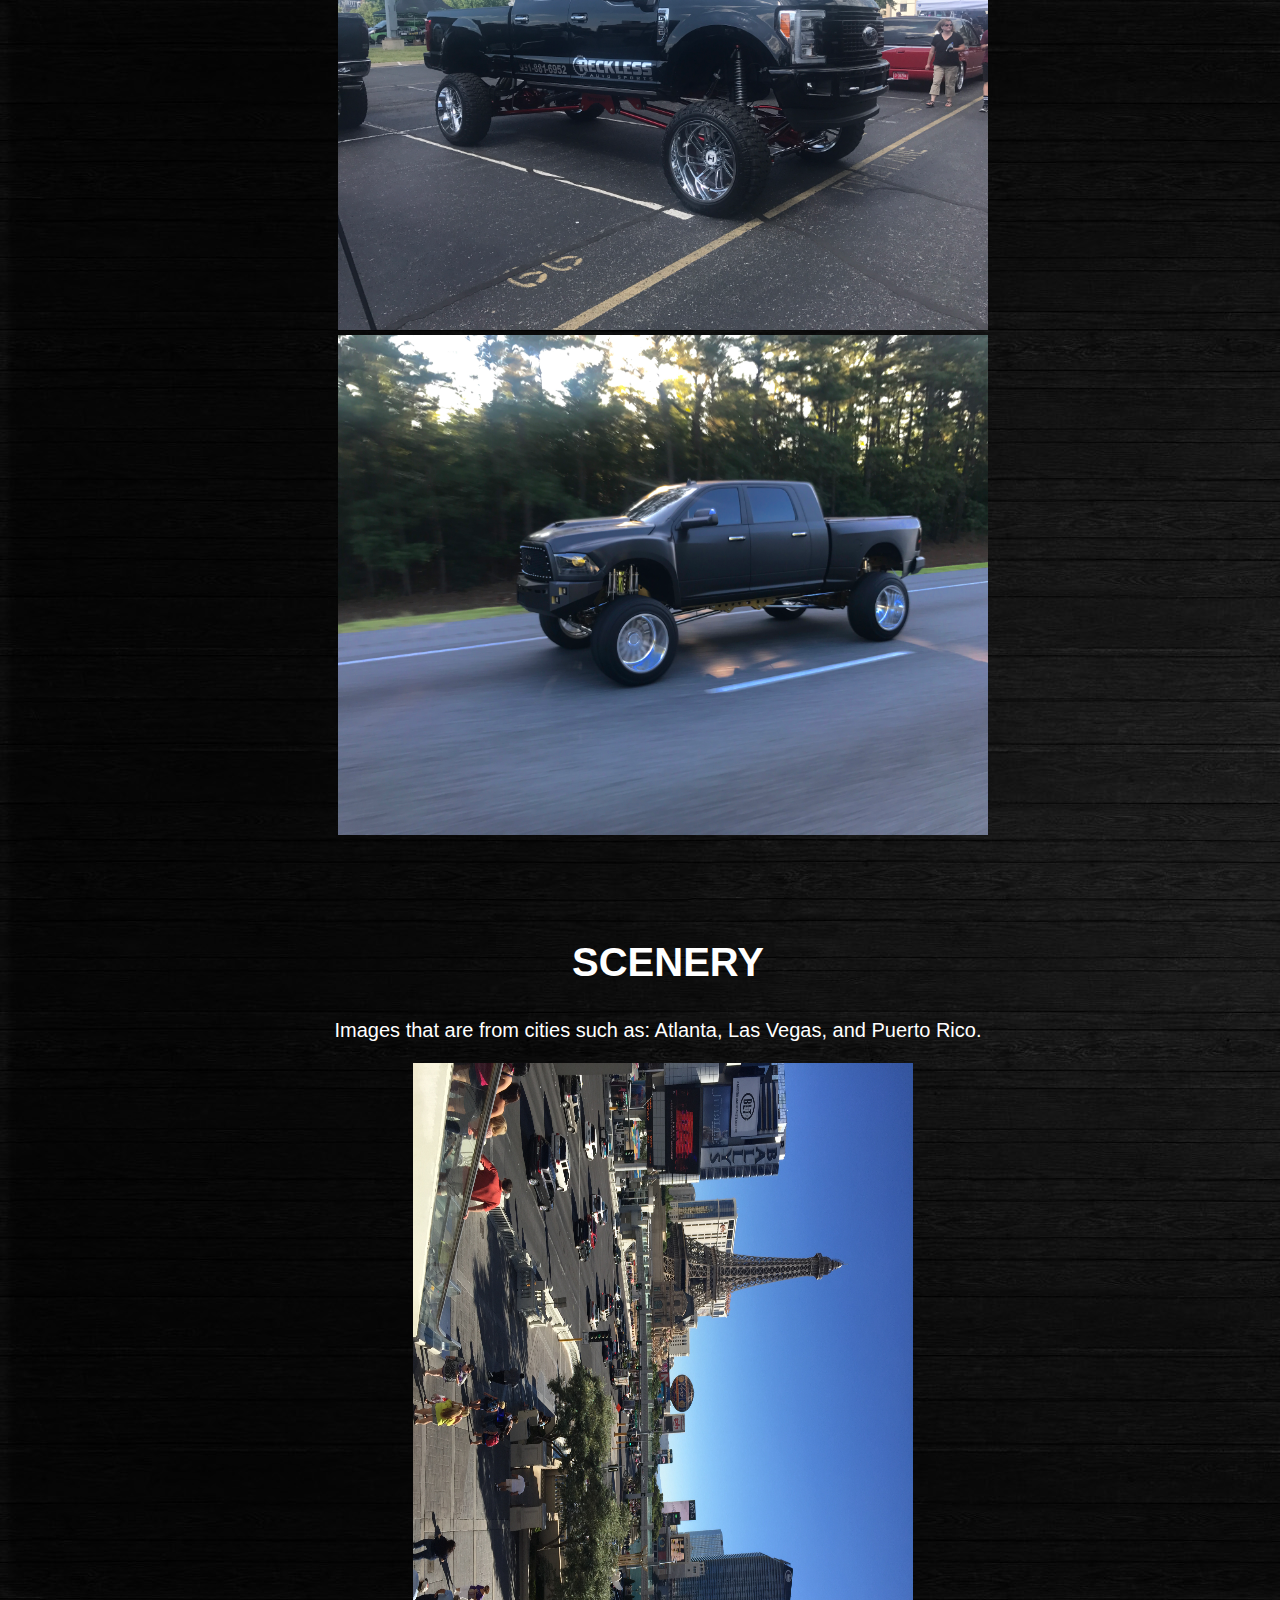
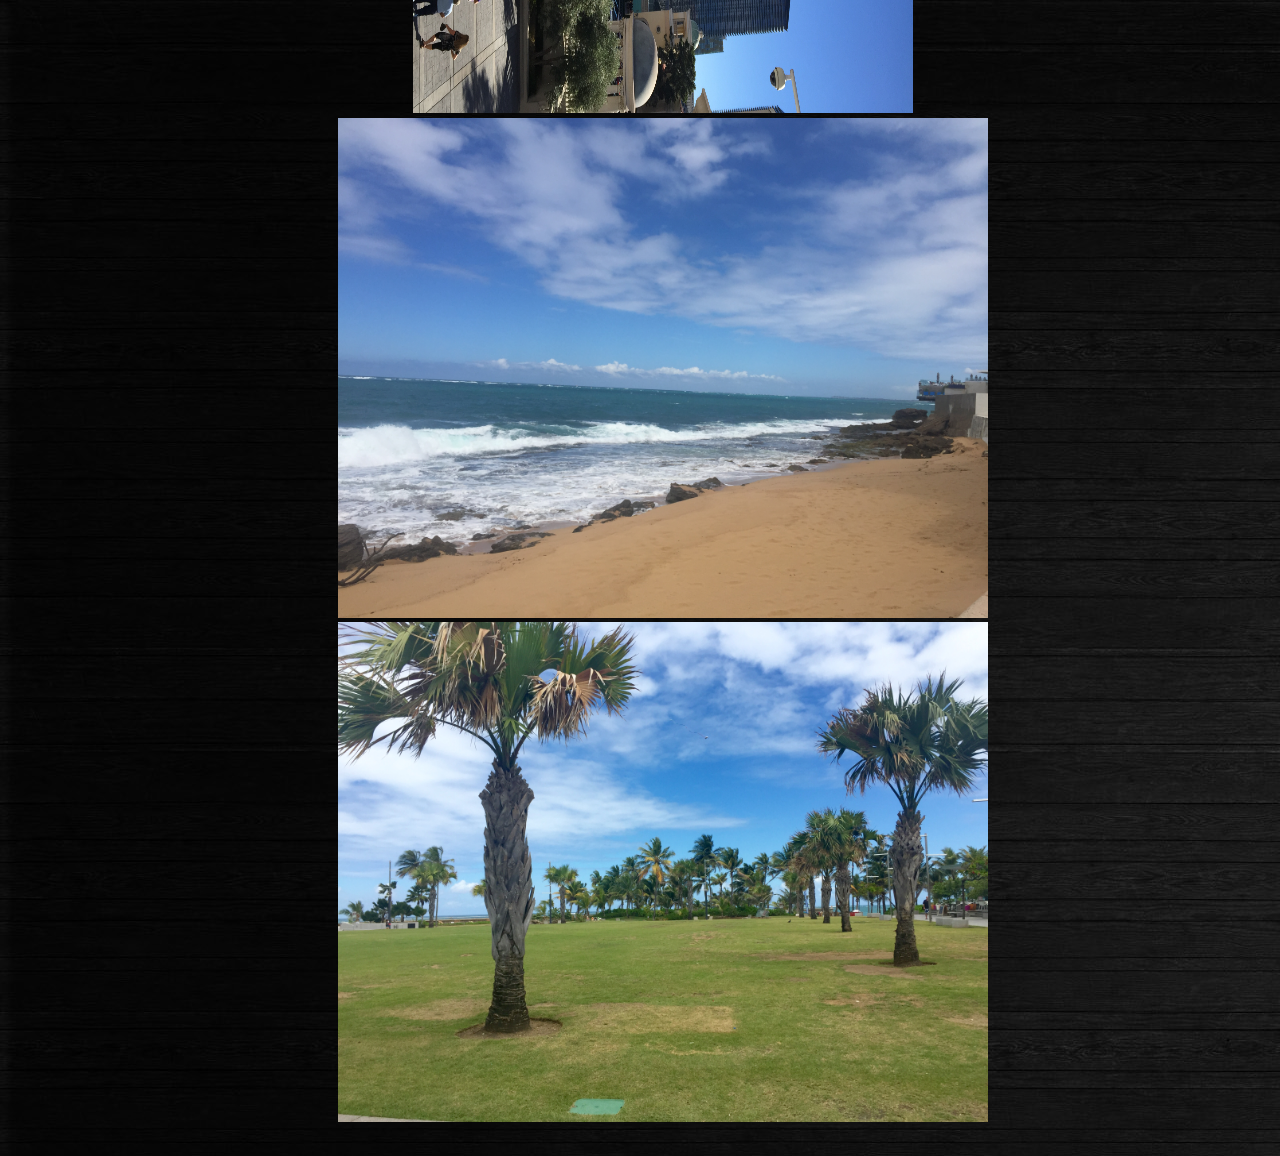
==== commit 72608b66: "Update index2.html" ====
--- a/index2.html
+++ b/index2.html
@@ -47,8 +47,8 @@
 		<br></br>
 		
 		<img src="https://calemposey12.github.io/vegas.JPG" alt="vegas" style="width:650px;height:500px;" class="center6">
-		<img src="https://calemposey12.github.io/pr%beach.JPG" alt="beach pr" style="width:650px;height:500px;" class="center7">
-		<img src="https://calemposey12.github.io/pr%palms.JPG" alt="palms in pr" style="width:650px;height:500px;" class="center8">
+		<img src="https://calemposey12.github.io/pr%20beach.JPG" alt="beach pr" style="width:650px;height:500px;" class="center7">
+		<img src="https://calemposey12.github.io/pr%20palms.JPG" alt="palms in pr" style="width:650px;height:500px;" class="center8">
 
 		
 		
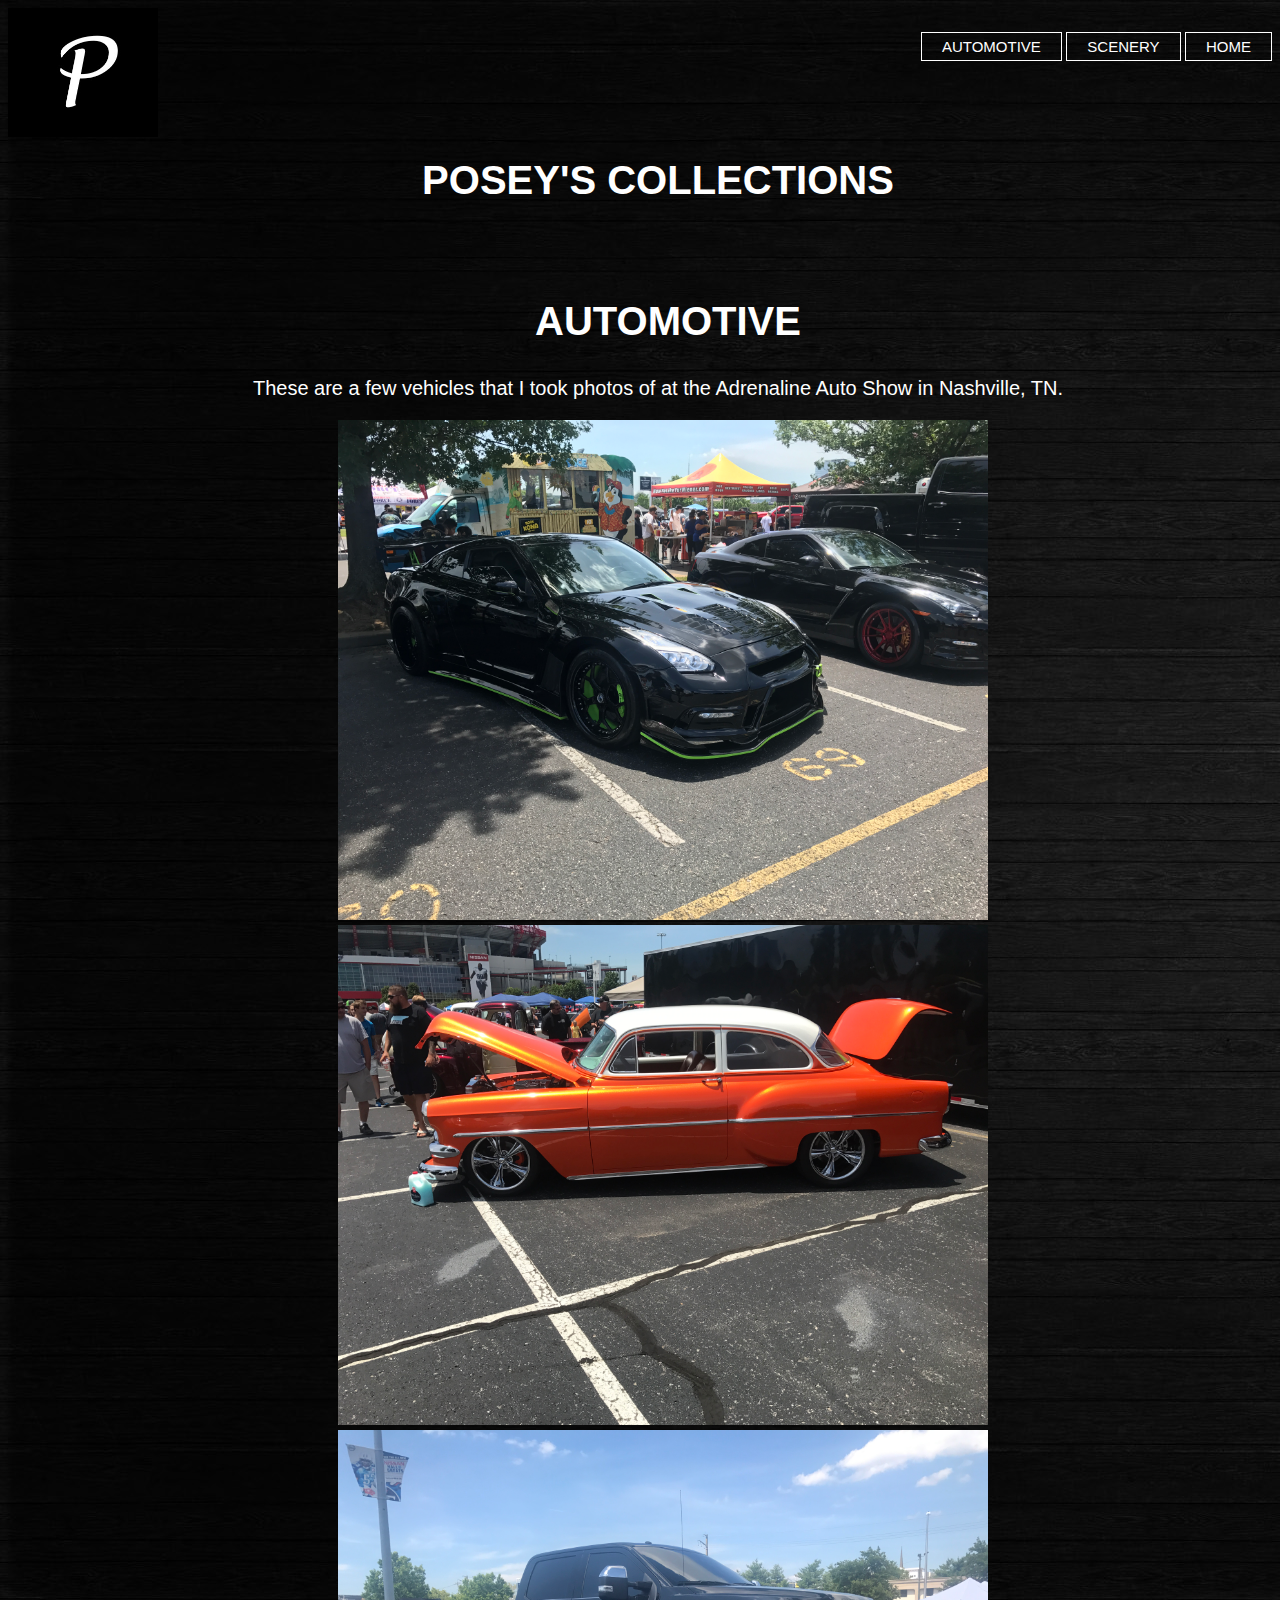
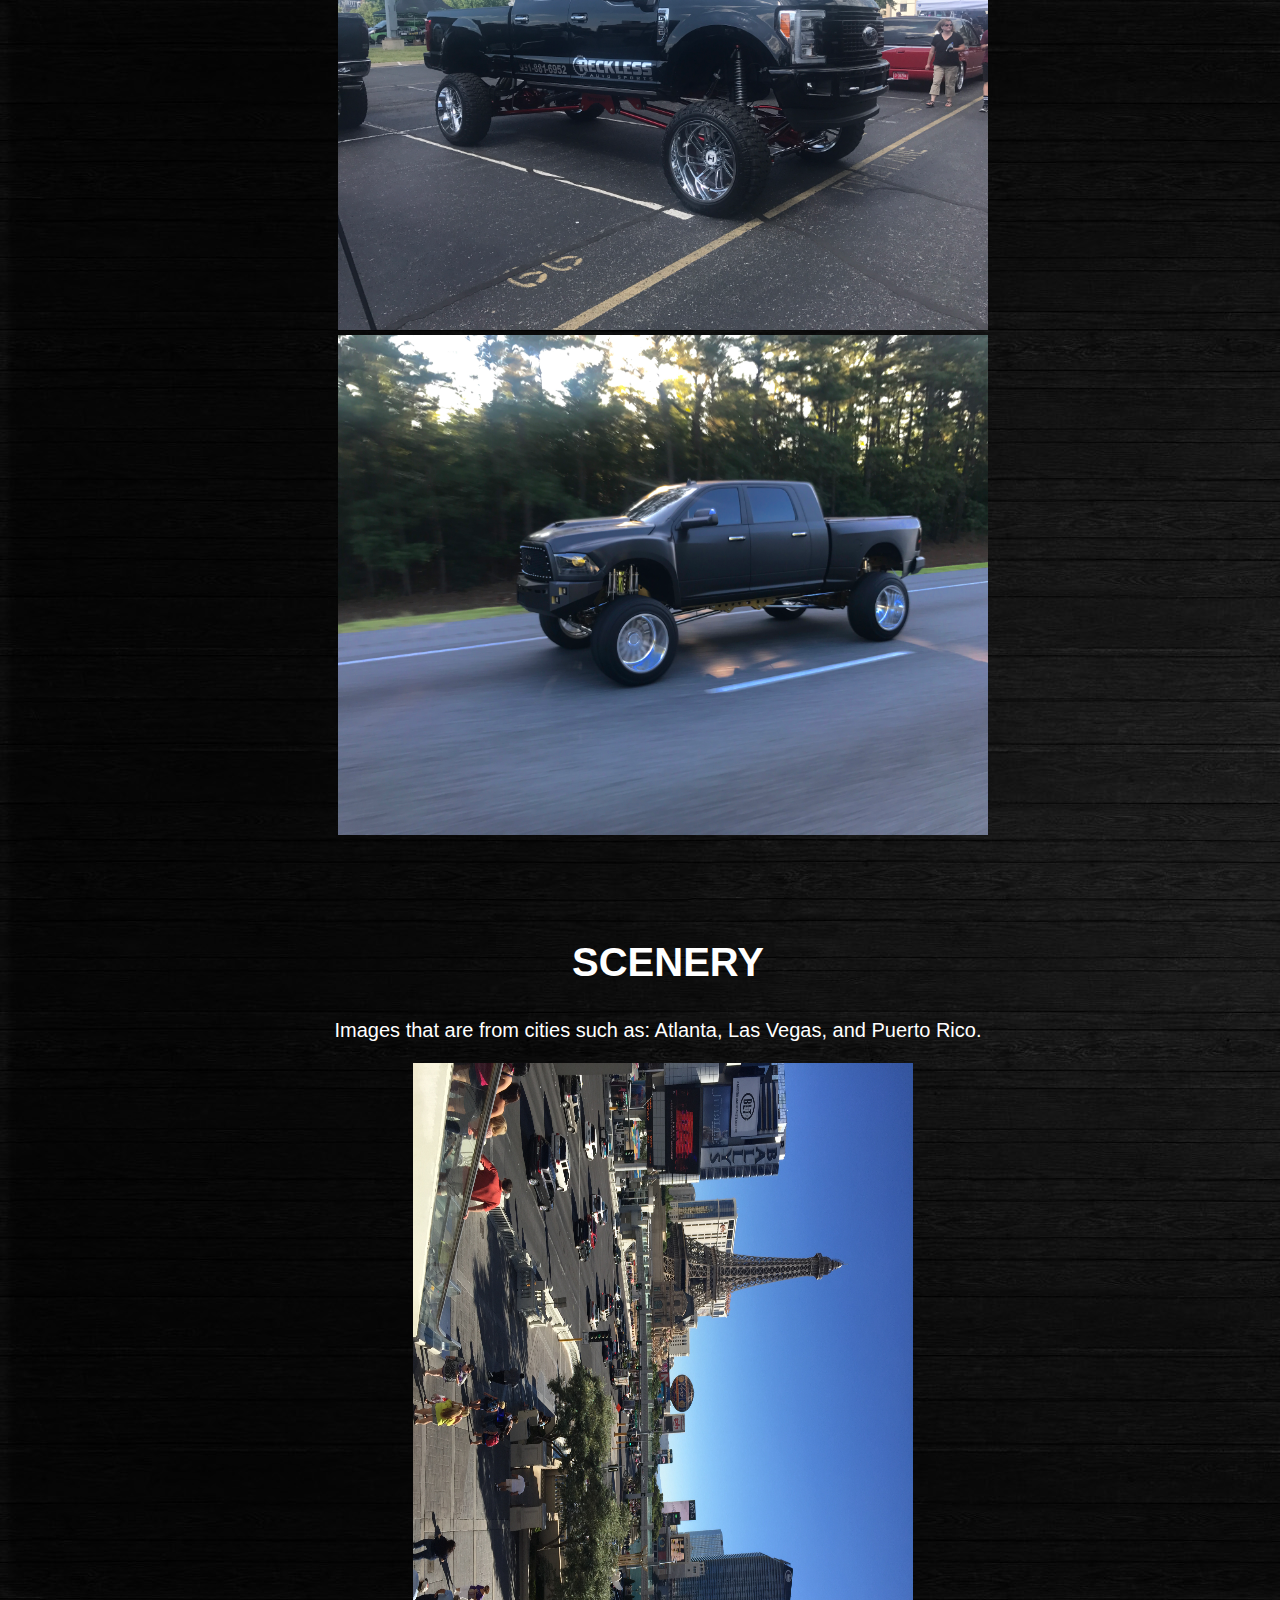
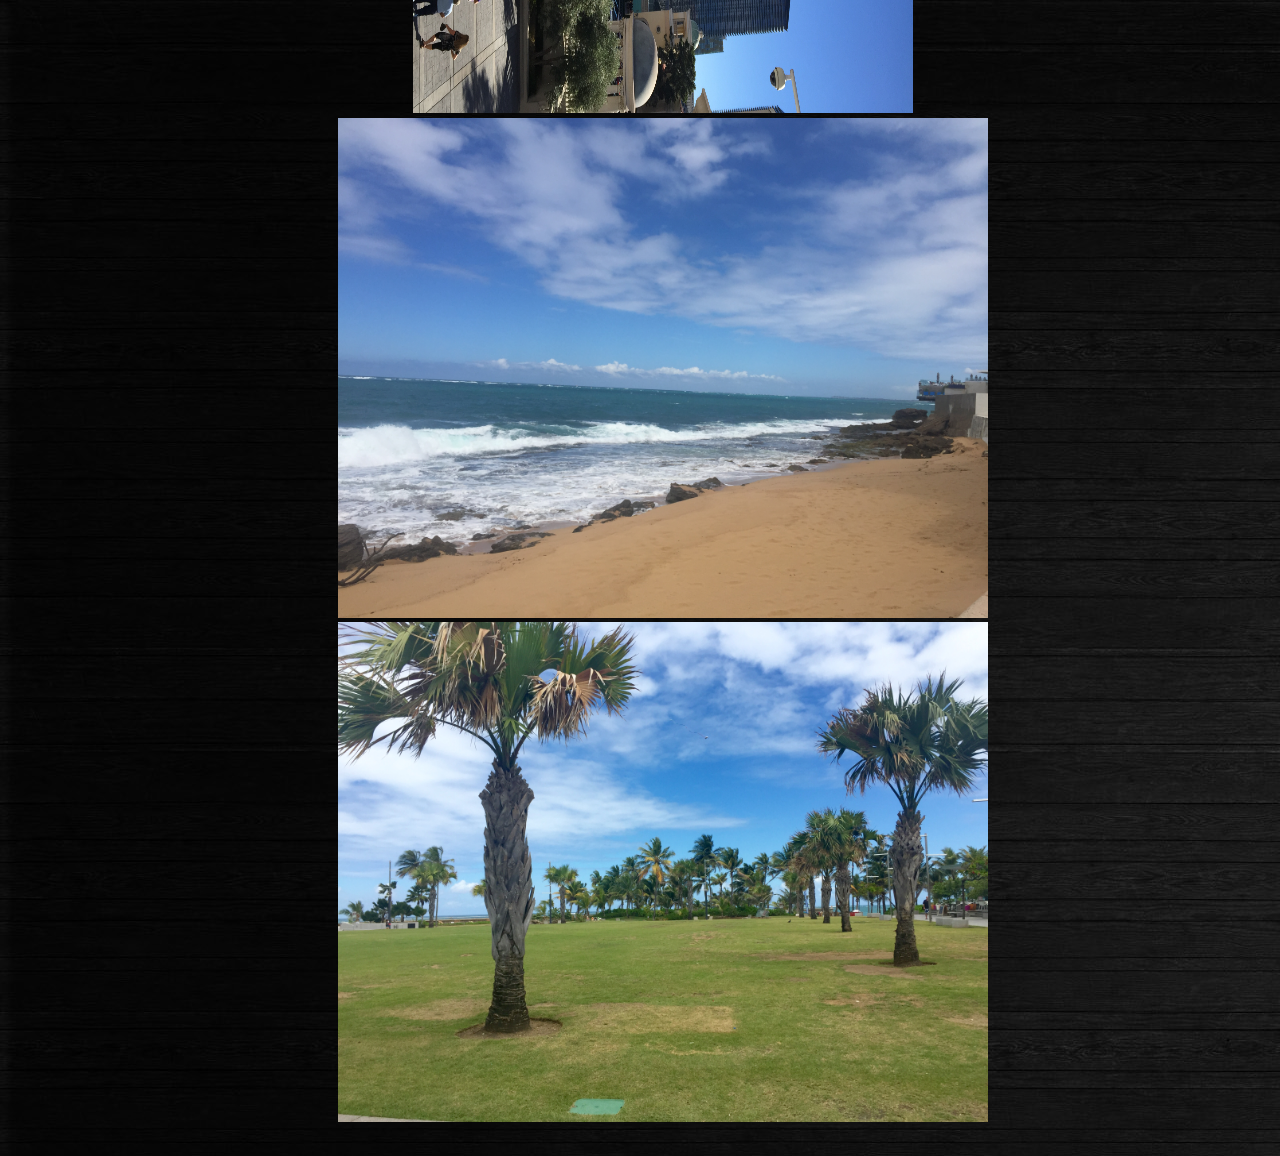
==== commit f9d838b3: "Update index2.html" ====
--- a/index2.html
+++ b/index2.html
@@ -23,7 +23,7 @@
 			
 	
 			<div class="hero">
-			<h1>Welcome To My Page</h1>
+			<h1>Posey's Collections</h1>
 			
 			<br></br>
 
